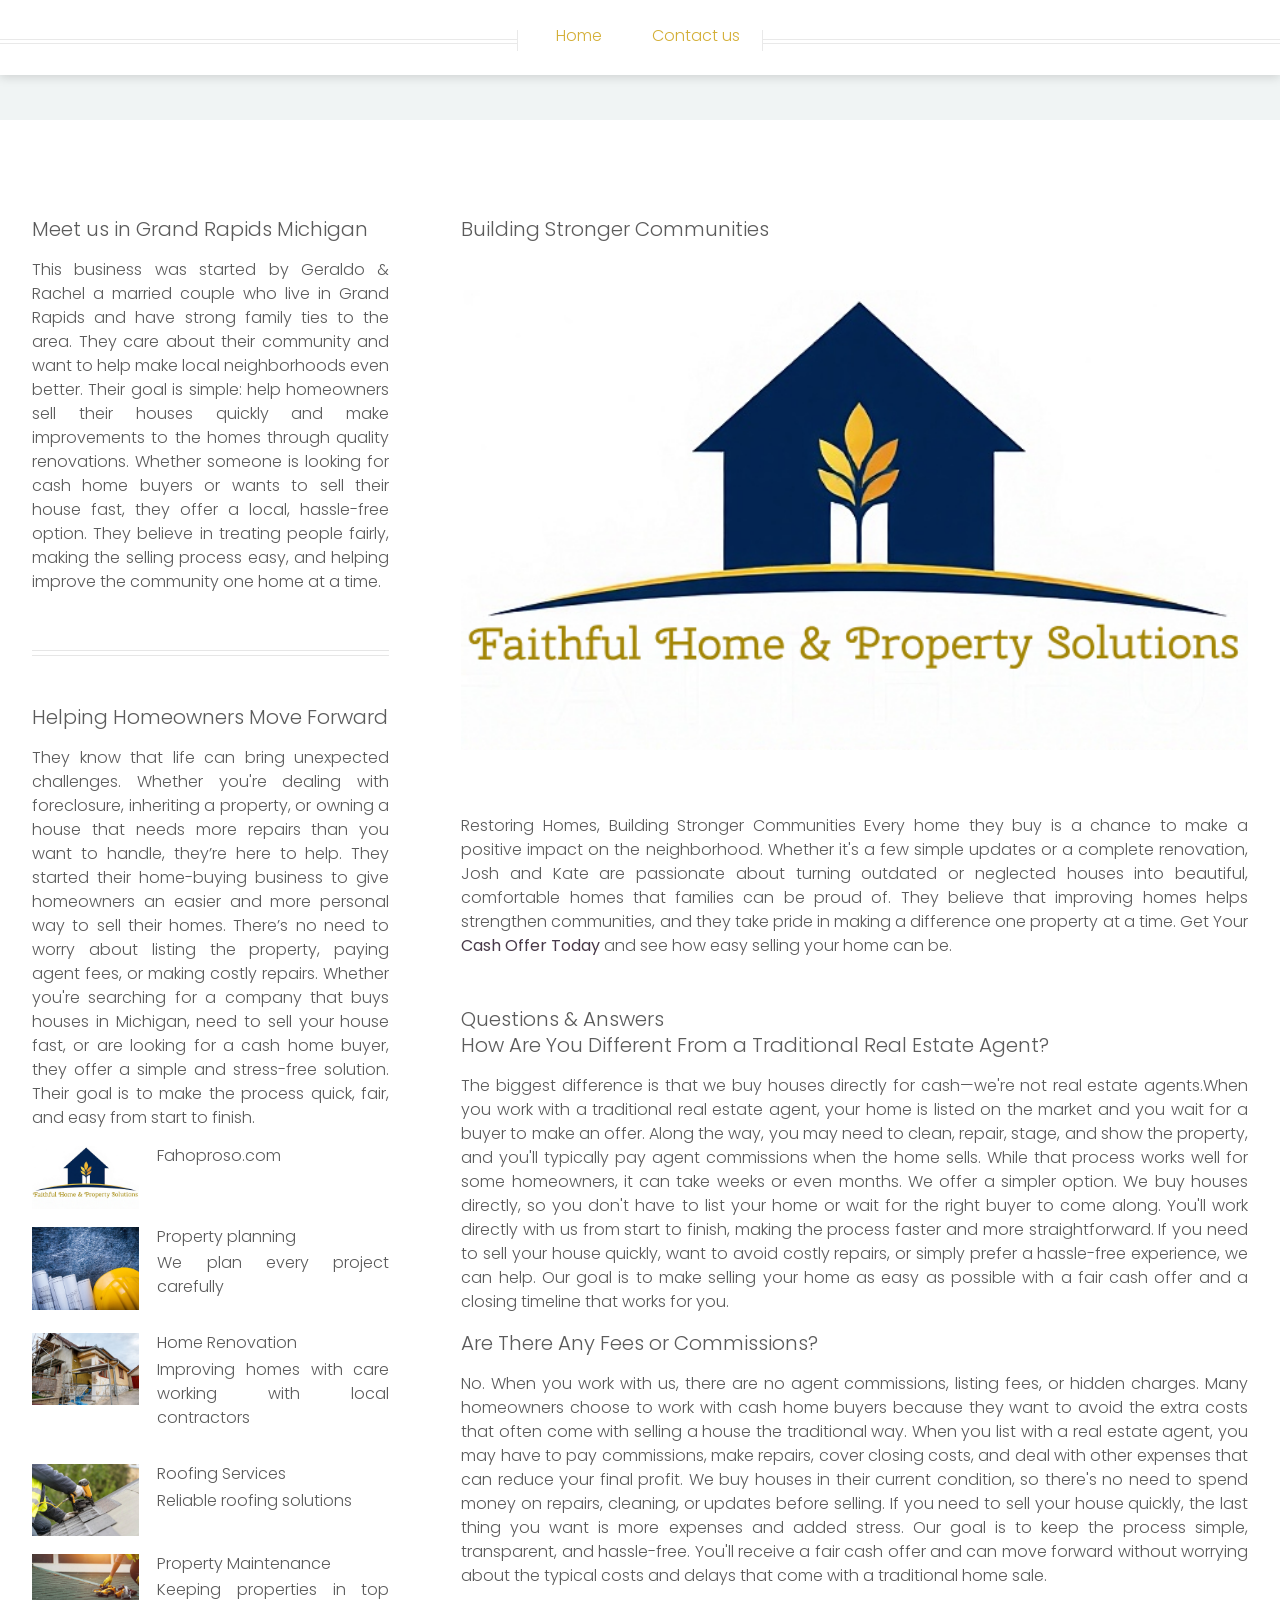
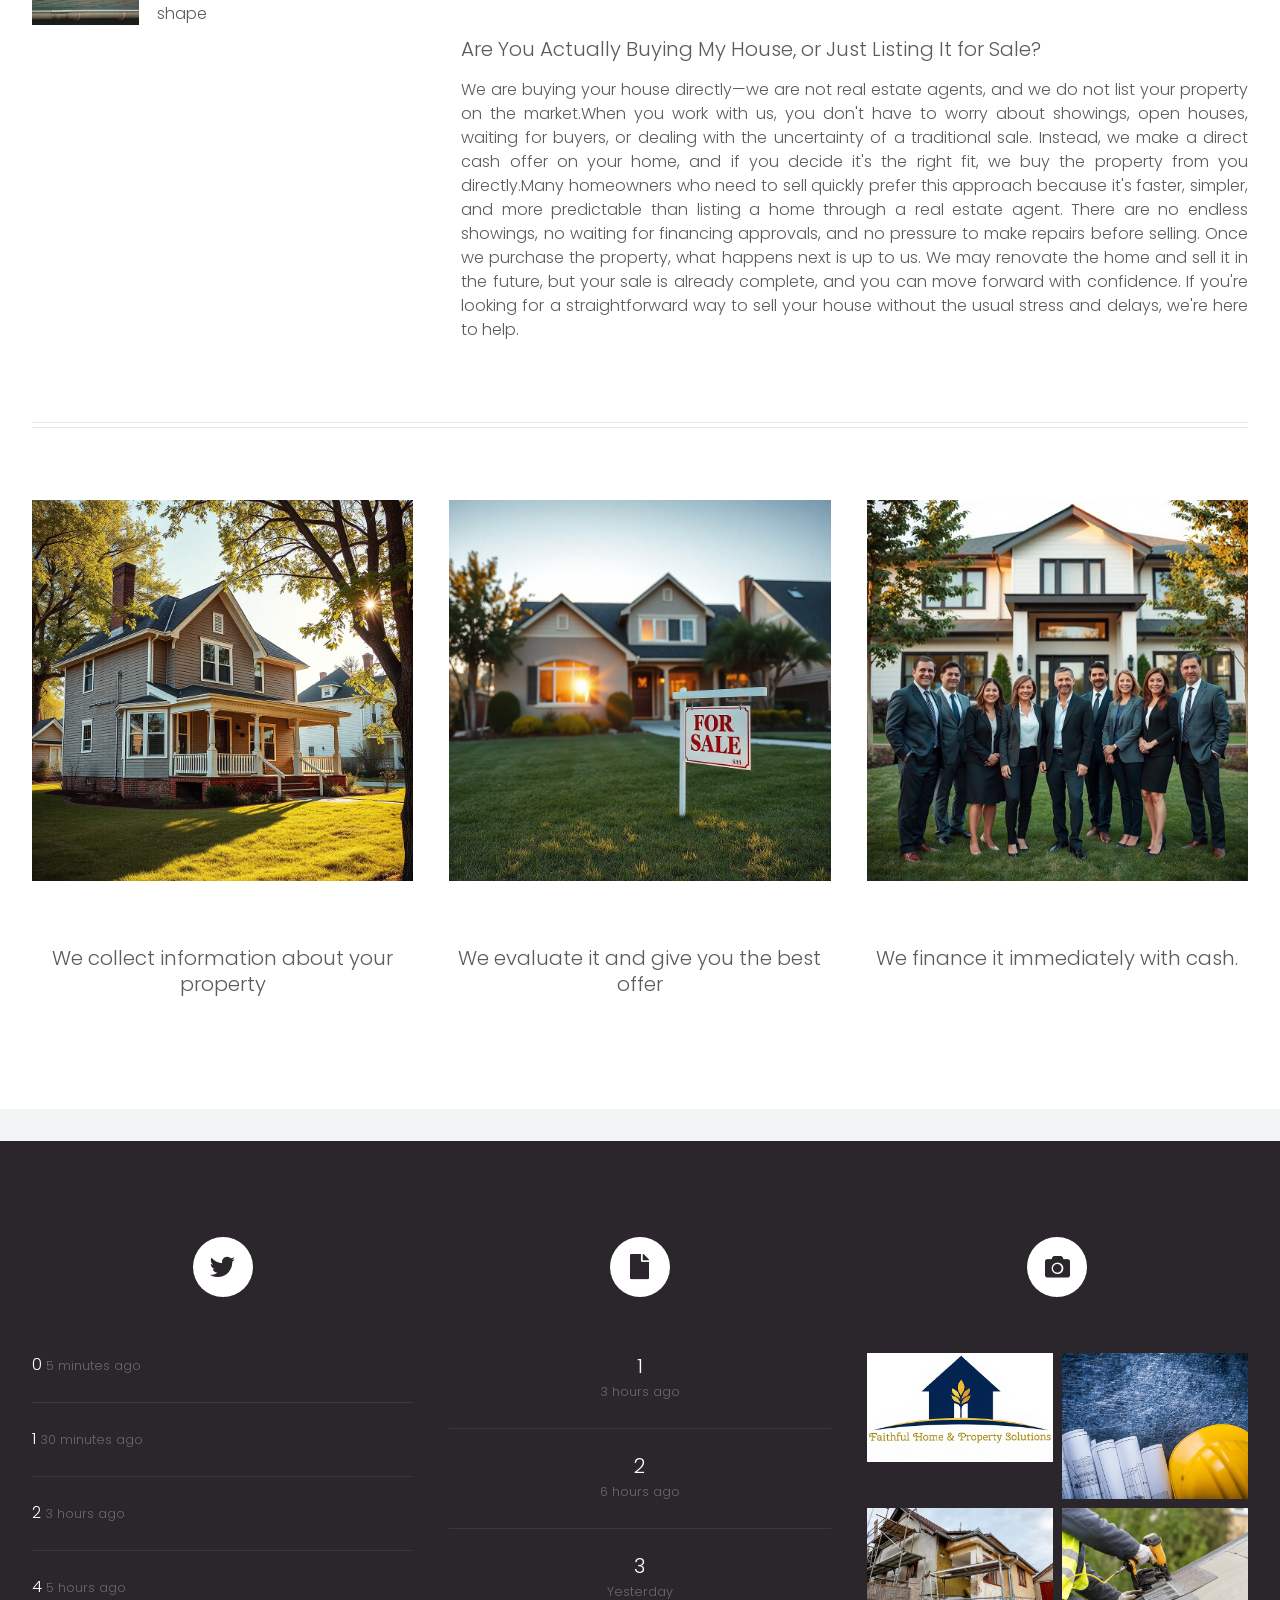
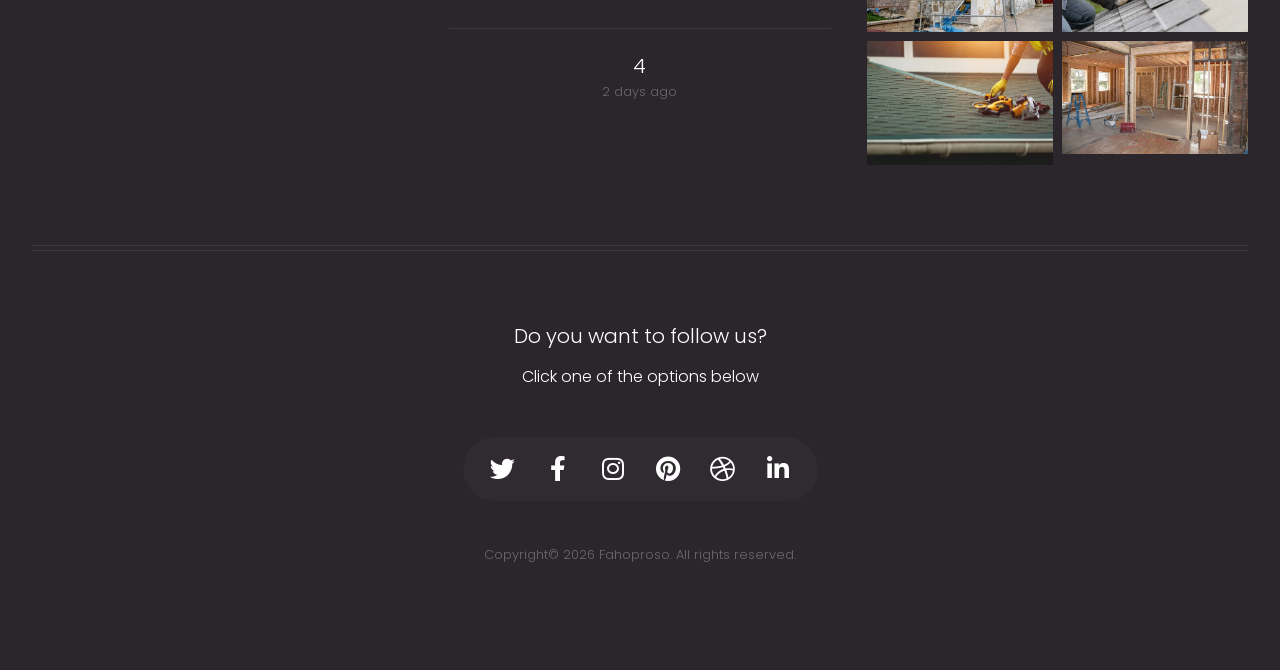
==== left-sidebar.html @ 8abf6e82 "Update left-sidebar.html" ====
<!DOCTYPE HTML>
<!--
	Gerald
	Free for personal and commercial use under the CCA 3.0 license 
-->
<html>
	<head>
		<title>Faithful Home & Property Solutions </title>
		<meta charset="utf-8" />
		<meta name="viewport" content="width=device-width, initial-scale=1, user-scalable=no" />
		<link rel="stylesheet" href="assets/css/main.css" />
		<noscript><link rel="stylesheet" href="assets/css/noscript.css" /></noscript>
		
			
	                     </head>
	                   <body class="left-sidebar is-preload">
	                       	<div id="page-wrapper">
		

			

					<!-- Inner -->
						<div class="inner">
							<header>
								<h1><a href="index.html" id="logo">About us</a></h1>
							</header>
						</div>

					<!-- Nav -->
						<nav id="nav">
							<ul>
								
								<li><a href="index.html"style="color: #D4AF37;">Home</a></li>
								
								<li><a href="no-sidebar.html"style="color: #D4AF37;">Contact us</a></li>
							</ul>
						</nav>

				</div>

			<!-- Main -->
				<div class="wrapper style1">

					<div class="container">
						<div class="row gtr-200">
							<div class="col-4 col-12-mobile" id="sidebar">
								<hr class="first" />
								<section>
									<header>
										<h3><a href="#">Meet us in Grand Rapids Michigan</a></h3>
									</header>
									<p style="opacity:1 !important; visibility:visible !important;">
										This business was started by Geraldo & Rachel a married couple who live in Grand Rapids and have strong family ties to the area. 
										They care about their community and want to help make local neighborhoods even better. Their goal is simple: 
										help homeowners sell their houses quickly and make improvements to the homes through quality renovations. Whether 
										someone is looking for cash home buyers or wants to sell their house fast, they offer a local,
										hassle-free option. They believe in treating people fairly, making the selling process easy, and helping improve 
										the community one home at a time.
									</p>
									
								</section>
								<hr />
								<section>
									<header>
										<h3><a href="#">Helping Homeowners Move Forward</a></h3>
									</header>
									<p style="opacity:1 !important; visibility:visible !important;">
										They know that life can bring unexpected challenges. Whether you're dealing with foreclosure, inheriting a property, 
										or owning a house that needs more repairs than you want to handle, they’re here to help. They started their home-buying 
										business to give homeowners an easier and more personal way to sell their homes. There’s no need to worry about listing 
										the property, paying agent fees, or making costly repairs. Whether you're searching for a company that buys houses in Michigan, 
										need to sell your house fast, or are looking for a cash home buyer, they offer a simple and stress-free solution. 
										Their goal is to make the process quick, fair, and easy from start to finish. 
									</p>
									<div class="row gtr-50">
										<div class="col-4">
											<a href="#" class="image fit"><img src="images/pic10.jpg" alt="" /></a>
										</div>
										<div class="col-8">
											<h4>Fahoproso.com</h4>
											
										</div>
										<div class="col-4">
											<a href="#" class="image fit"><img src="images/pic11.jpg" alt="" /></a>
										</div>
										<div class="col-8">
											<h4>Property planning</h4>
											<p>
												We plan every project carefully
											</p>
										</div>
										<div class="col-4">
											<a href="#" class="image fit"><img src="images/pic12.jpg" alt="" /></a>
										</div>
										<div class="col-8">
											<h4>Home Renovation</h4>
											<p>
												Improving homes with care working with local contractors 
											</p>
										</div>
										<div class="col-4">
											<a href="#" class="image fit"><img src="images/pic13.jpg" alt="" /></a>
										</div>
										<div class="col-8">
											<h4>Roofing Services
</h4>
											<p>
												Reliable roofing solutions
											</p>
										</div>
										<div class="col-4">
											<a href="#" class="image fit"><img src="images/pic14.jpg" alt="" /></a>
										</div>
										<div class="col-8">
											<h4>Property Maintenance</h4>
											<p>
												Keeping properties in top shape
											</p>
										</div>
									</div>
									
								</section>
							</div>
							<div class="col-8 col-12-mobile imp-mobile" id="content">
								<article id="main">
									<header>
										<h3>Building Stronger Communities</h3>
										<p>
											
										</p>
									</header>
									<a href="#" class="image featured"><img src="images/pic06.jpg" alt="" /></a>
									<p>
										Restoring Homes, Building Stronger Communities Every home they buy is a chance to make a positive impact on
										the neighborhood. Whether it's a few simple updates or a complete renovation, Josh and Kate are passionate 
										about turning outdated or neglected houses into beautiful, comfortable homes that families can be proud of.
										They believe that improving homes helps strengthen communities, and they take pride in making a difference 
										one property at a time.
										Get Your <strong>Cash Offer Today</strong> and see how easy selling your home can be.
									<section>
										<header>
											                   <h3>Questions & Answers</h3>
											<h3>How Are You Different From a Traditional Real Estate Agent?</h3>
										</header>
										<p>
											The biggest difference is that we buy houses directly for cash—we're not real estate agents.When you work 
											with a traditional real estate agent, your home is listed on the market and you wait for a buyer to make an offer. 
											Along the way, you may need to clean, repair, stage, and show the property, and you'll typically pay agent 
											commissions when the home sells. While that process works well for some homeowners, it can take weeks or even months.
											We offer a simpler option. We buy houses directly, so you don't have to list your home or wait for the right buyer to 
											come along. You'll work directly with us from start to finish, making the process faster and more straightforward.
											If you need to sell your house quickly, want to avoid costly repairs, or simply prefer a hassle-free experience, 
											we can help. Our goal is to make selling your home as easy as possible with a fair cash offer and a closing timeline that works for you.
										</p>
										
											<header><h3>Are There Any Fees or Commissions?</h3></header>
										<p> No. When you work with us, there are no agent commissions, listing fees, or hidden charges.
											Many homeowners choose to work with cash home buyers because they want to avoid the extra costs that often come with selling a house the 
											traditional way. When you list with a real estate agent, you may have to pay commissions, make repairs, cover closing costs, and deal with 
											other expenses that can reduce your final profit. We buy houses in their current condition, so there's no need to spend money on repairs, 
											cleaning, or updates before selling. If you need to sell your house quickly, the last thing you want is more expenses and added stress.
											Our goal is to keep the process simple, transparent, and hassle-free. You'll receive a fair cash offer and can move forward without worrying 
											about the typical costs and delays that come with a traditional home sale.
										</p>
									</section>
									<section>
										<header>
											<h3>Are You Actually Buying My House, or Just Listing It for Sale?</h3>
										</header>
										<p>
										    We are buying your house directly—we are not real estate agents, and we do not list your property on the market.When you work with us, you don't 
											have to worry about showings, open houses, waiting for buyers, or dealing with the uncertainty of a traditional sale. Instead, we make a direct 
											cash offer on your home, and if you decide it's the right fit, we buy the property from you directly.Many homeowners who need to sell quickly prefer
											this approach because it's faster, simpler, and more predictable than listing a home through a real estate agent. There are no endless showings, 
											no waiting for financing approvals, and no pressure to make repairs before selling. Once we purchase the property, what happens next is up to us. 
											We may renovate the home and sell it in the future, but your sale is already complete, and you can move forward with confidence. If you're looking 
											for a straightforward way to sell your house without the usual stress and delays, we're here to help.
										</p>
									</section>
								</article>
							</div>
						</div>
						<hr />
						<div class="row">
							<article class="col-4 col-12-mobile special">
								<a href="#" class="image featured"><img src="images/pic07.jpg" alt="" /></a>
								<header>
									<h3>We collect information about your property</h3>
								</header>
								<p>
									
								</p>
							</article>
							<article class="col-4 col-12-mobile special">
								<a href="#" class="image featured"><img src="images/pic08.jpg" alt="" /></a>
								<header>
									<h3>We evaluate it and give you the best offer</h3>
								</header>
								<p>
									
								</p>
							</article>
							<article class="col-4 col-12-mobile special">
								<a href="#" class="image featured"><img src="images/pic09.jpg" alt="" /></a>
								<header>
									<h3><a href="no-sidebar" >We finance it immediately with cash.</a></h3>
								</header>
								<p>
									
								</p>
							</article>
						</div>
					</div>

				</div>

			<!-- Footer -->
				<div id="footer">
					<div class="container">
						<div class="row">

							<!-- Tweets -->
								<section class="col-4 col-12-mobile">
									<header>
										<h2 class="icon brands fa-twitter circled"><span class="label">Tweets</span></h2>
									</header>
									<ul class="divided">
										<li>
											<article class="tweet">
												0
												<span class="timestamp">5 minutes ago</span>
											</article>
										</li>
										<li>
											<article class="tweet">
												1
												<span class="timestamp">30 minutes ago</span>
											</article>
										</li>
										<li>
											<article class="tweet">
												2
												<span class="timestamp">3 hours ago</span>
											</article>
										</li>
										<li>
											<article class="tweet">
												4
												<span class="timestamp">5 hours ago</span>
											</article>
										</li>
									</ul>
								</section>

							<!-- Posts -->
								<section class="col-4 col-12-mobile">
									<header>
										<h2 class="icon solid fa-file circled"><span class="label">Posts</span></h2>
									</header>
									<ul class="divided">
										<li>
											<article class="post stub">
												<header>
													<h3><a href="#">1</a></h3>
												</header>
												<span class="timestamp">3 hours ago</span>
											</article>
										</li>
										<li>
											<article class="post stub">
												<header>
													<h3><a href="#">2</a></h3>
												</header>
												<span class="timestamp">6 hours ago</span>
											</article>
										</li>
										<li>
											<article class="post stub">
												<header>
													<h3><a href="#">3</a></h3>
												</header>
												<span class="timestamp">Yesterday</span>
											</article>
										</li>
										<li>
											<article class="post stub">
												<header>
													<h3><a href="#">4</a></h3>
												</header>
												<span class="timestamp">2 days ago</span>
											</article>
										</li>
									</ul>
								</section>

							<!-- Photos -->
								<section class="col-4 col-12-mobile">
									<header>
										<h2 class="icon solid fa-camera circled"><span class="label">Photos</span></h2>
									</header>
									<div class="row gtr-25">
										<div class="col-6">
											<a href="#" class="image fit"><img src="images/pic10.jpg" alt="" /></a>
										</div>
										<div class="col-6">
											<a href="#" class="image fit"><img src="images/pic11.jpg" alt="" /></a>
										</div>
										<div class="col-6">
											<a href="#" class="image fit"><img src="images/pic12.jpg" alt="" /></a>
										</div>
										<div class="col-6">
											<a href="#" class="image fit"><img src="images/pic13.jpg" alt="" /></a>
										</div>
										<div class="col-6">
											<a href="#" class="image fit"><img src="images/pic14.jpg" alt="" /></a>
										</div>
										<div class="col-6">
											<a href="#" class="image fit"><img src="images/pic15.jpg" alt="" /></a>
										</div>
									</div>
								</section>

						</div>
						<hr />
						<div class="row">
							<div class="col-12">

								<!-- Contact -->
									<section class="contact">
										<header>
											<h3>Do you want to follow us?</h3>
										</header>
										<p>Click one of the options below</p>
										<ul class="icons">
											<li><a href="#" class="icon brands fa-twitter"><span class="label">Twitter</span></a></li>
											<li><a href="#" class="icon brands fa-facebook-f"><span class="label">Facebook</span></a></li>
											<li><a href="#" class="icon brands fa-instagram"><span class="label">Instagram</span></a></li>
											<li><a href="#" class="icon brands fa-pinterest"><span class="label">Pinterest</span></a></li>
											<li><a href="#" class="icon brands fa-dribbble"><span class="label">Dribbble</span></a></li>
											<li><a href="#" class="icon brands fa-linkedin-in"><span class="label">Linkedin</span></a></li>
										</ul>
									</section>
								

								<!-- Copyright -->
									<div class="copyright">
										<ul class="menu">
											<li>Copyright&copy; 2026 Fahoproso. All rights reserved.</li>
										</ul>
									</div>

							</div>

						</div>
					</div>
				</div>

		</div>

		<!-- Scripts -->
			<script src="assets/js/jquery.min.js"></script>
			<script src="assets/js/jquery.dropotron.min.js"></script>
			<script src="assets/js/jquery.scrolly.min.js"></script>
			<script src="assets/js/jquery.scrollex.min.js"></script>
			<script src="assets/js/browser.min.js"></script>
			<script src="assets/js/breakpoints.min.js"></script>
			<script src="assets/js/util.js"></script>
			<script src="assets/js/main.js"></script>

	</body>
</html>
---- assets/css/main.css ----
@import url('https://fonts.googleapis.com/css2?family=Playfair+Display:wght@600;700&family=Poppins:wght@300;400;500;600&display=swap');
@import url("https://fonts.googleapis.com/css2?family=Poppins:wght@300;400;500;600;700&display=swap");
@import url("fontawesome-all.min.css");

/*
	Gerald
	Free for personal and commercial use under the CCA 3.0 license (html5up.net/license)
*/

html, body, div, span, applet, object,
iframe, h1, h2, h3, h4, h5, h6, p, blockquote,
pre, a, abbr, acronym, address, big, cite,
code, del, dfn, em, img, ins, kbd, q, s, samp,
small, strike, strong, sub, sup, tt, var, b,
u, i, center, dl, dt, dd, ol, ul, li, fieldset,
form, label, legend, table, caption, tbody,
tfoot, thead, tr, th, td, article, aside,
canvas, details, embed, figure, figcaption,
footer, header, hgroup, menu, nav, output, ruby,
section, summary, time, mark, audio, video {
	margin: 0;
	padding: 0;
	border: 0;
	font-size: 100%;
	font: inherit;
	vertical-align: baseline;}

article, aside, details, figcaption, figure,
footer, header, hgroup, menu, nav, section {
	display: block;}

body {
	line-height: 1;
}

ol, ul {
	list-style: none;
}

blockquote, q {
	quotes: none;
}

	blockquote:before, blockquote:after, q:before, q:after {
		content: '';
		content: none;
	}

table {
	border-collapse: collapse;
	border-spacing: 0;
}

body {
	-webkit-text-size-adjust: none;
}

mark {
	background-color: transparent;
	color: inherit;
}

input::-moz-focus-inner {
	border: 0;
	padding: 0;
}

input, select, textarea {
	-moz-appearance: none;
	-webkit-appearance: none;
	-ms-appearance: none;
	appearance: none;
}

/* Basic */

	html {
		box-sizing: border-box;
	}

	*, *:before, *:after {
		box-sizing: inherit;
	}

	body {
		background: #f0f4f4;
		color: #5b5b5b;
		font-size: 15pt;
		line-height: 1.85em;
		font-family: 'Poppins', sans-serif;
		font-weight: 300;
	}

		body.is-preload *, body.is-preload *:before, body.is-preload *:after {
			-moz-animation: none !important;
			-webkit-animation: none !important;
			-ms-animation: none !important;
			animation: none !important;
			-moz-transition: none !important;
			-webkit-transition: none !important;
			-ms-transition: none !important;
			transition: none !important;
		}

	body, input, textarea, select {
    font-size: 15pt;
    line-height: 1.85em;
    font-family: 'Poppins', sans-serif;
    font-weight: 300;
	}

	h1, h2 {
		 font-family: 'Playfair Display', serif;
    font-weight: 700;
	}

h3, h4, h5, h6 {
    font-family: 'Poppins', sans-serif;
    line-height: 1.3;
}
/* ...other rules in between, that's fine... */

#banner header h2 {
    line-height: 1.5;
    margin-bottom: 0.5em;
}

	h1 a, h2 a, h3 a, h4 a, h5 a, h6 a {
		color: inherit;
		text-decoration: none;
		border-bottom-color: transparent;
	}

	h1 strong, h2 strong, h3 strong, h4 strong, h5 strong, h6 strong {
		font-weight: 600;
	}

	h2 {
		font-size: 2.85em;
	}

	h3 {
		font-size: 1.25em;
	}

	h4 {
		font-size: 1em;
		margin: 0 0 0.25em 0;
	}

	strong, b {
		font-weight: 400;
		color: #483949;
	}

	em, i {
		font-style: italic;
	}

	a {
		color: inherit;
		border-bottom: solid 1px rgba(128, 128, 128, 0.15);
		text-decoration: none;
		-moz-transition: background-color 0.35s ease-in-out, color 0.35s ease-in-out, border-bottom-color 0.35s ease-in-out;
		-webkit-transition: background-color 0.35s ease-in-out, color 0.35s ease-in-out, border-bottom-color 0.35s ease-in-out;
		-ms-transition: background-color 0.35s ease-in-out, color 0.35s ease-in-out, border-bottom-color 0.35s ease-in-out;
		transition: background-color 0.35s ease-in-out, color 0.35s ease-in-out, border-bottom-color 0.35s ease-in-out;
	}

		a:hover {
			color: #ef8376;
			border-bottom-color: transparent;
		}

	sub {
		position: relative;
		top: 0.5em;
		font-size: 0.8em;
	}

	sup {
		position: relative;
		top: -0.5em;
		font-size: 0.8em;
	}

	blockquote {
		border-left: solid 0.5em #ddd;
		padding: 1em 0 1em 2em;
		font-style: italic;
	}

	p, ul, ol, dl, table {
		margin-bottom: 1em;
	}

	p {
		text-align: justify;
	}

	br.clear {
		clear: both;
	}

	hr {
		position: relative;
		display: block;
		border: 0;
		top: 4.5em;
		margin-bottom: 9em;
		height: 6px;
		border-top: solid 1px rgba(128, 128, 128, 0.2);
		border-bottom: solid 1px rgba(128, 128, 128, 0.2);
	}

		hr:before, hr:after {
			content: '';
			position: absolute;
			top: -8px;
			display: block;
			width: 1px;
			height: 21px;
			background: rgba(128, 128, 128, 0.2);
		}

		hr:before {
			left: -1px;
		}

		hr:after {
			right: -1px;
		}

	.timestamp {
		color: rgba(128, 128, 128, 0.75);
		font-size: 0.8em;
	}

/* Container */

	.container {
		margin: 0 auto;
		max-width: 100%;
		width: 1400px;
	}

		@media screen and (max-width: 1680px) {

			.container {
				width: 1200px;
			}

		}

		@media screen and (max-width: 1280px) {

			.container {
				width: 100%;
			}

		}

		@media screen and (max-width: 960px) {

			.container {
				width: 100%;
			}

		}

		@media screen and (max-width: 840px) {

			.container {
				width: 100%;
			}

		}

		@media screen and (max-width: 736px) {

			.container {
				width: 100%;
			}

		}

/* Row */

	.row {
		display: flex;
		flex-wrap: wrap;
		box-sizing: border-box;
		align-items: stretch;
	}

		.row > * {
			box-sizing: border-box;
		}

		.row.gtr-uniform > * > :last-child {
			margin-bottom: 0;
		}

		.row.aln-left {
			justify-content: flex-start;
		}

		.row.aln-center {
			justify-content: center;
		}

		.row.aln-right {
			justify-content: flex-end;
		}

		.row.aln-top {
			align-items: flex-start;
		}

		.row.aln-middle {
			align-items: center;
		}

		.row.aln-bottom {
			align-items: flex-end;
		}

		.row > .imp {
			order: -1;
		}

		.row > .col-1 {
			width: 8.33333%;
		}

		.row > .off-1 {
			margin-left: 8.33333%;
		}

		.row > .col-2 {
			width: 16.66667%;
		}

		.row > .off-2 {
			margin-left: 16.66667%;
		}

		.row > .col-3 {
			width: 25%;
		}

		.row > .off-3 {
			margin-left: 25%;
		}

		.row > .col-4 {
			width: 33.33333%;
		}

		.row > .off-4 {
			margin-left: 33.33333%;
		}

		.row > .col-5 {
			width: 41.66667%;
		}

		.row > .off-5 {
			margin-left: 41.66667%;
		}

		.row > .col-6 {
			width: 50%;
		}

		.row > .off-6 {
			margin-left: 50%;
		}

		.row > .col-7 {
			width: 58.33333%;
		}

		.row > .off-7 {
			margin-left: 58.33333%;
		}

		.row > .col-8 {
			width: 66.66667%;
		}

		.row > .off-8 {
			margin-left: 66.66667%;
		}

		.row > .col-9 {
			width: 75%;
		}

		.row > .off-9 {
			margin-left: 75%;
		}

		.row > .col-10 {
			width: 83.33333%;
		}

		.row > .off-10 {
			margin-left: 83.33333%;
		}

		.row > .col-11 {
			width: 91.66667%;
		}

		.row > .off-11 {
			margin-left: 91.66667%;
		}

		.row > .col-12 {
			width: 100%;
		}

		.row > .off-12 {
			margin-left: 100%;
		}

		.row.gtr-0 {
			margin-top: 0px;
			margin-left: 0px;
		}

			.row.gtr-0 > * {
				padding: 0px 0 0 0px;
			}

			.row.gtr-0.gtr-uniform {
				margin-top: 0px;
			}

				.row.gtr-0.gtr-uniform > * {
					padding-top: 0px;
				}

		.row.gtr-25 {
			margin-top: -10px;
			margin-left: -10px;
		}

			.row.gtr-25 > * {
				padding: 10px 0 0 10px;
			}

			.row.gtr-25.gtr-uniform {
				margin-top: -10px;
			}

				.row.gtr-25.gtr-uniform > * {
					padding-top: 10px;
				}

		.row.gtr-50 {
			margin-top: -20px;
			margin-left: -20px;
		}

			.row.gtr-50 > * {
				padding: 20px 0 0 20px;
			}

			.row.gtr-50.gtr-uniform {
				margin-top: -20px;
			}

				.row.gtr-50.gtr-uniform > * {
					padding-top: 20px;
				}

		.row {
			margin-top: -40px;
			margin-left: -40px;
		}

			.row > * {
				padding: 40px 0 0 40px;
			}

			.row.gtr-uniform {
				margin-top: -40px;
			}

				.row.gtr-uniform > * {
					padding-top: 40px;
				}

		.row.gtr-150 {
			margin-top: -60px;
			margin-left: -60px;
		}

			.row.gtr-150 > * {
				padding: 60px 0 0 60px;
			}

			.row.gtr-150.gtr-uniform {
				margin-top: -60px;
			}

				.row.gtr-150.gtr-uniform > * {
					padding-top: 60px;
				}

		.row.gtr-200 {
			margin-top: -80px;
			margin-left: -80px;
		}

			.row.gtr-200 > * {
				padding: 80px 0 0 80px;
			}

			.row.gtr-200.gtr-uniform {
				margin-top: -80px;
			}

				.row.gtr-200.gtr-uniform > * {
					padding-top: 80px;
				}

		@media screen and (max-width: 1680px) {

			.row {
				display: flex;
				flex-wrap: wrap;
				box-sizing: border-box;
				align-items: stretch;
			}

				.row > * {
					box-sizing: border-box;
				}

				.row.gtr-uniform > * > :last-child {
					margin-bottom: 0;
				}

				.row.aln-left {
					justify-content: flex-start;
				}

				.row.aln-center {
					justify-content: center;
				}

				.row.aln-right {
					justify-content: flex-end;
				}

				.row.aln-top {
					align-items: flex-start;
				}

				.row.aln-middle {
					align-items: center;
				}

				.row.aln-bottom {
					align-items: flex-end;
				}

				.row > .imp-wide {
					order: -1;
				}

				.row > .col-1-wide {
					width: 8.33333%;
				}

				.row > .off-1-wide {
					margin-left: 8.33333%;
				}

				.row > .col-2-wide {
					width: 16.66667%;
				}

				.row > .off-2-wide {
					margin-left: 16.66667%;
				}

				.row > .col-3-wide {
					width: 25%;
				}

				.row > .off-3-wide {
					margin-left: 25%;
				}

				.row > .col-4-wide {
					width: 33.33333%;
				}

				.row > .off-4-wide {
					margin-left: 33.33333%;
				}

				.row > .col-5-wide {
					width: 41.66667%;
				}

				.row > .off-5-wide {
					margin-left: 41.66667%;
				}

				.row > .col-6-wide {
					width: 50%;
				}

				.row > .off-6-wide {
					margin-left: 50%;
				}

				.row > .col-7-wide {
					width: 58.33333%;
				}

				.row > .off-7-wide {
					margin-left: 58.33333%;
				}

				.row > .col-8-wide {
					width: 66.66667%;
				}

				.row > .off-8-wide {
					margin-left: 66.66667%;
				}

				.row > .col-9-wide {
					width: 75%;
				}

				.row > .off-9-wide {
					margin-left: 75%;
				}

				.row > .col-10-wide {
					width: 83.33333%;
				}

				.row > .off-10-wide {
					margin-left: 83.33333%;
				}

				.row > .col-11-wide {
					width: 91.66667%;
				}

				.row > .off-11-wide {
					margin-left: 91.66667%;
				}

				.row > .col-12-wide {
					width: 100%;
				}

				.row > .off-12-wide {
					margin-left: 100%;
				}

				.row.gtr-0 {
					margin-top: 0px;
					margin-left: 0px;
				}

					.row.gtr-0 > * {
						padding: 0px 0 0 0px;
					}

					.row.gtr-0.gtr-uniform {
						margin-top: 0px;
					}

						.row.gtr-0.gtr-uniform > * {
							padding-top: 0px;
						}

				.row.gtr-25 {
					margin-top: -10px;
					margin-left: -10px;
				}

					.row.gtr-25 > * {
						padding: 10px 0 0 10px;
					}

					.row.gtr-25.gtr-uniform {
						margin-top: -10px;
					}

						.row.gtr-25.gtr-uniform > * {
							padding-top: 10px;
						}

				.row.gtr-50 {
					margin-top: -20px;
					margin-left: -20px;
				}

					.row.gtr-50 > * {
						padding: 20px 0 0 20px;
					}

					.row.gtr-50.gtr-uniform {
						margin-top: -20px;
					}

						.row.gtr-50.gtr-uniform > * {
							padding-top: 20px;
						}

				.row {
					margin-top: -40px;
					margin-left: -40px;
				}

					.row > * {
						padding: 40px 0 0 40px;
					}

					.row.gtr-uniform {
						margin-top: -40px;
					}

						.row.gtr-uniform > * {
							padding-top: 40px;
						}

				.row.gtr-150 {
					margin-top: -60px;
					margin-left: -60px;
				}

					.row.gtr-150 > * {
						padding: 60px 0 0 60px;
					}

					.row.gtr-150.gtr-uniform {
						margin-top: -60px;
					}

						.row.gtr-150.gtr-uniform > * {
							padding-top: 60px;
						}

				.row.gtr-200 {
					margin-top: -80px;
					margin-left: -80px;
				}

					.row.gtr-200 > * {
						padding: 80px 0 0 80px;
					}

					.row.gtr-200.gtr-uniform {
						margin-top: -80px;
					}

						.row.gtr-200.gtr-uniform > * {
							padding-top: 80px;
						}

		}

		@media screen and (max-width: 1280px) {

			.row {
				display: flex;
				flex-wrap: wrap;
				box-sizing: border-box;
				align-items: stretch;
			}

				.row > * {
					box-sizing: border-box;
				}

				.row.gtr-uniform > * > :last-child {
					margin-bottom: 0;
				}

				.row.aln-left {
					justify-content: flex-start;
				}

				.row.aln-center {
					justify-content: center;
				}

				.row.aln-right {
					justify-content: flex-end;
				}

				.row.aln-top {
					align-items: flex-start;
				}

				.row.aln-middle {
					align-items: center;
				}

				.row.aln-bottom {
					align-items: flex-end;
				}

				.row > .imp-normal {
					order: -1;
				}

				.row > .col-1-normal {
					width: 8.33333%;
				}

				.row > .off-1-normal {
					margin-left: 8.33333%;
				}

				.row > .col-2-normal {
					width: 16.66667%;
				}

				.row > .off-2-normal {
					margin-left: 16.66667%;
				}

				.row > .col-3-normal {
					width: 25%;
				}

				.row > .off-3-normal {
					margin-left: 25%;
				}

				.row > .col-4-normal {
					width: 33.33333%;
				}

				.row > .off-4-normal {
					margin-left: 33.33333%;
				}

				.row > .col-5-normal {
					width: 41.66667%;
				}

				.row > .off-5-normal {
					margin-left: 41.66667%;
				}

				.row > .col-6-normal {
					width: 50%;
				}

				.row > .off-6-normal {
					margin-left: 50%;
				}

				.row > .col-7-normal {
					width: 58.33333%;
				}

				.row > .off-7-normal {
					margin-left: 58.33333%;
				}

				.row > .col-8-normal {
					width: 66.66667%;
				}

				.row > .off-8-normal {
					margin-left: 66.66667%;
				}

				.row > .col-9-normal {
					width: 75%;
				}

				.row > .off-9-normal {
					margin-left: 75%;
				}

				.row > .col-10-normal {
					width: 83.33333%;
				}

				.row > .off-10-normal {
					margin-left: 83.33333%;
				}

				.row > .col-11-normal {
					width: 91.66667%;
				}

				.row > .off-11-normal {
					margin-left: 91.66667%;
				}

				.row > .col-12-normal {
					width: 100%;
				}

				.row > .off-12-normal {
					margin-left: 100%;
				}

				.row.gtr-0 {
					margin-top: 0px;
					margin-left: 0px;
				}

					.row.gtr-0 > * {
						padding: 0px 0 0 0px;
					}

					.row.gtr-0.gtr-uniform {
						margin-top: 0px;
					}

						.row.gtr-0.gtr-uniform > * {
							padding-top: 0px;
						}

				.row.gtr-25 {
					margin-top: -9px;
					margin-left: -9px;
				}

					.row.gtr-25 > * {
						padding: 9px 0 0 9px;
					}

					.row.gtr-25.gtr-uniform {
						margin-top: -9px;
					}

						.row.gtr-25.gtr-uniform > * {
							padding-top: 9px;
						}

				.row.gtr-50 {
					margin-top: -18px;
					margin-left: -18px;
				}

					.row.gtr-50 > * {
						padding: 18px 0 0 18px;
					}

					.row.gtr-50.gtr-uniform {
						margin-top: -18px;
					}

						.row.gtr-50.gtr-uniform > * {
							padding-top: 18px;
						}

				.row {
					margin-top: -36px;
					margin-left: -36px;
				}

					.row > * {
						padding: 36px 0 0 36px;
					}

					.row.gtr-uniform {
						margin-top: -36px;
					}

						.row.gtr-uniform > * {
							padding-top: 36px;
						}

				.row.gtr-150 {
					margin-top: -54px;
					margin-left: -54px;
				}

					.row.gtr-150 > * {
						padding: 54px 0 0 54px;
					}

					.row.gtr-150.gtr-uniform {
						margin-top: -54px;
					}

						.row.gtr-150.gtr-uniform > * {
							padding-top: 54px;
						}

				.row.gtr-200 {
					margin-top: -72px;
					margin-left: -72px;
				}

					.row.gtr-200 > * {
						padding: 72px 0 0 72px;
					}

					.row.gtr-200.gtr-uniform {
						margin-top: -72px;
					}

						.row.gtr-200.gtr-uniform > * {
							padding-top: 72px;
						}

		}

		@media screen and (max-width: 960px) {

			.row {
				display: flex;
				flex-wrap: wrap;
				box-sizing: border-box;
				align-items: stretch;
			}

				.row > * {
					box-sizing: border-box;
				}

				.row.gtr-uniform > * > :last-child {
					margin-bottom: 0;
				}

				.row.aln-left {
					justify-content: flex-start;
				}

				.row.aln-center {
					justify-content: center;
				}

				.row.aln-right {
					justify-content: flex-end;
				}

				.row.aln-top {
					align-items: flex-start;
				}

				.row.aln-middle {
					align-items: center;
				}

				.row.aln-bottom {
					align-items: flex-end;
				}

				.row > .imp-narrow {
					order: -1;
				}

				.row > .col-1-narrow {
					width: 8.33333%;
				}

				.row > .off-1-narrow {
					margin-left: 8.33333%;
				}

				.row > .col-2-narrow {
					width: 16.66667%;
				}

				.row > .off-2-narrow {
					margin-left: 16.66667%;
				}

				.row > .col-3-narrow {
					width: 25%;
				}

				.row > .off-3-narrow {
					margin-left: 25%;
				}

				.row > .col-4-narrow {
					width: 33.33333%;
				}

				.row > .off-4-narrow {
					margin-left: 33.33333%;
				}

				.row > .col-5-narrow {
					width: 41.66667%;
				}

				.row > .off-5-narrow {
					margin-left: 41.66667%;
				}

				.row > .col-6-narrow {
					width: 50%;
				}

				.row > .off-6-narrow {
					margin-left: 50%;
				}

				.row > .col-7-narrow {
					width: 58.33333%;
				}

				.row > .off-7-narrow {
					margin-left: 58.33333%;
				}

				.row > .col-8-narrow {
					width: 66.66667%;
				}

				.row > .off-8-narrow {
					margin-left: 66.66667%;
				}

				.row > .col-9-narrow {
					width: 75%;
				}

				.row > .off-9-narrow {
					margin-left: 75%;
				}

				.row > .col-10-narrow {
					width: 83.33333%;
				}

				.row > .off-10-narrow {
					margin-left: 83.33333%;
				}

				.row > .col-11-narrow {
					width: 91.66667%;
				}

				.row > .off-11-narrow {
					margin-left: 91.66667%;
				}

				.row > .col-12-narrow {
					width: 100%;
				}

				.row > .off-12-narrow {
					margin-left: 100%;
				}

				.row.gtr-0 {
					margin-top: 0px;
					margin-left: 0px;
				}

					.row.gtr-0 > * {
						padding: 0px 0 0 0px;
					}

					.row.gtr-0.gtr-uniform {
						margin-top: 0px;
					}

						.row.gtr-0.gtr-uniform > * {
							padding-top: 0px;
						}

				.row.gtr-25 {
					margin-top: -8px;
					margin-left: -8px;
				}

					.row.gtr-25 > * {
						padding: 8px 0 0 8px;
					}

					.row.gtr-25.gtr-uniform {
						margin-top: -8px;
					}

						.row.gtr-25.gtr-uniform > * {
							padding-top: 8px;
						}

				.row.gtr-50 {
					margin-top: -16px;
					margin-left: -16px;
				}

					.row.gtr-50 > * {
						padding: 16px 0 0 16px;
					}

					.row.gtr-50.gtr-uniform {
						margin-top: -16px;
					}

						.row.gtr-50.gtr-uniform > * {
							padding-top: 16px;
						}

				.row {
					margin-top: -32px;
					margin-left: -32px;
				}

					.row > * {
						padding: 32px 0 0 32px;
					}

					.row.gtr-uniform {
						margin-top: -32px;
					}

						.row.gtr-uniform > * {
							padding-top: 32px;
						}

				.row.gtr-150 {
					margin-top: -48px;
					margin-left: -48px;
				}

					.row.gtr-150 > * {
						padding: 48px 0 0 48px;
					}

					.row.gtr-150.gtr-uniform {
						margin-top: -48px;
					}

						.row.gtr-150.gtr-uniform > * {
							padding-top: 48px;
						}

				.row.gtr-200 {
					margin-top: -64px;
					margin-left: -64px;
				}

					.row.gtr-200 > * {
						padding: 64px 0 0 64px;
					}

					.row.gtr-200.gtr-uniform {
						margin-top: -64px;
					}

						.row.gtr-200.gtr-uniform > * {
							padding-top: 64px;
						}

		}

		@media screen and (max-width: 840px) {

			.row {
				display: flex;
				flex-wrap: wrap;
				box-sizing: border-box;
				align-items: stretch;
			}

				.row > * {
					box-sizing: border-box;
				}

				.row.gtr-uniform > * > :last-child {
					margin-bottom: 0;
				}

				.row.aln-left {
					justify-content: flex-start;
				}

				.row.aln-center {
					justify-content: center;
				}

				.row.aln-right {
					justify-content: flex-end;
				}

				.row.aln-top {
					align-items: flex-start;
				}

				.row.aln-middle {
					align-items: center;
				}

				.row.aln-bottom {
					align-items: flex-end;
				}

				.row > .imp-narrower {
					order: -1;
				}

				.row > .col-1-narrower {
					width: 8.33333%;
				}

				.row > .off-1-narrower {
					margin-left: 8.33333%;
				}

				.row > .col-2-narrower {
					width: 16.66667%;
				}

				.row > .off-2-narrower {
					margin-left: 16.66667%;
				}

				.row > .col-3-narrower {
					width: 25%;
				}

				.row > .off-3-narrower {
					margin-left: 25%;
				}

				.row > .col-4-narrower {
					width: 33.33333%;
				}

				.row > .off-4-narrower {
					margin-left: 33.33333%;
				}

				.row > .col-5-narrower {
					width: 41.66667%;
				}

				.row > .off-5-narrower {
					margin-left: 41.66667%;
				}

				.row > .col-6-narrower {
					width: 50%;
				}

				.row > .off-6-narrower {
					margin-left: 50%;
				}

				.row > .col-7-narrower {
					width: 58.33333%;
				}

				.row > .off-7-narrower {
					margin-left: 58.33333%;
				}

				.row > .col-8-narrower {
					width: 66.66667%;
				}

				.row > .off-8-narrower {
					margin-left: 66.66667%;
				}

				.row > .col-9-narrower {
					width: 75%;
				}

				.row > .off-9-narrower {
					margin-left: 75%;
				}

				.row > .col-10-narrower {
					width: 83.33333%;
				}

				.row > .off-10-narrower {
					margin-left: 83.33333%;
				}

				.row > .col-11-narrower {
					width: 91.66667%;
				}

				.row > .off-11-narrower {
					margin-left: 91.66667%;
				}

				.row > .col-12-narrower {
					width: 100%;
				}

				.row > .off-12-narrower {
					margin-left: 100%;
				}

				.row.gtr-0 {
					margin-top: 0px;
					margin-left: 0px;
				}

					.row.gtr-0 > * {
						padding: 0px 0 0 0px;
					}

					.row.gtr-0.gtr-uniform {
						margin-top: 0px;
					}

						.row.gtr-0.gtr-uniform > * {
							padding-top: 0px;
						}

				.row.gtr-25 {
					margin-top: -8px;
					margin-left: -8px;
				}

					.row.gtr-25 > * {
						padding: 8px 0 0 8px;
					}

					.row.gtr-25.gtr-uniform {
						margin-top: -8px;
					}

						.row.gtr-25.gtr-uniform > * {
							padding-top: 8px;
						}

				.row.gtr-50 {
					margin-top: -16px;
					margin-left: -16px;
				}

					.row.gtr-50 > * {
						padding: 16px 0 0 16px;
					}

					.row.gtr-50.gtr-uniform {
						margin-top: -16px;
					}

						.row.gtr-50.gtr-uniform > * {
							padding-top: 16px;
						}

				.row {
					margin-top: -32px;
					margin-left: -32px;
				}

					.row > * {
						padding: 32px 0 0 32px;
					}

					.row.gtr-uniform {
						margin-top: -32px;
					}

						.row.gtr-uniform > * {
							padding-top: 32px;
						}

				.row.gtr-150 {
					margin-top: -48px;
					margin-left: -48px;
				}

					.row.gtr-150 > * {
						padding: 48px 0 0 48px;
					}

					.row.gtr-150.gtr-uniform {
						margin-top: -48px;
					}

						.row.gtr-150.gtr-uniform > * {
							padding-top: 48px;
						}

				.row.gtr-200 {
					margin-top: -64px;
					margin-left: -64px;
				}

					.row.gtr-200 > * {
						padding: 64px 0 0 64px;
					}

					.row.gtr-200.gtr-uniform {
						margin-top: -64px;
					}

						.row.gtr-200.gtr-uniform > * {
							padding-top: 64px;
						}

		}

		@media screen and (max-width: 736px) {

			.row {
				display: flex;
				flex-wrap: wrap;
				box-sizing: border-box;
				align-items: stretch;
			}

				.row > * {
					box-sizing: border-box;
				}

				.row.gtr-uniform > * > :last-child {
					margin-bottom: 0;
				}

				.row.aln-left {
					justify-content: flex-start;
				}

				.row.aln-center {
					justify-content: center;
				}

				.row.aln-right {
					justify-content: flex-end;
				}

				.row.aln-top {
					align-items: flex-start;
				}

				.row.aln-middle {
					align-items: center;
				}

				.row.aln-bottom {
					align-items: flex-end;
				}

				.row > .imp-mobile {
					order: -1;
				}

				.row > .col-1-mobile {
					width: 8.33333%;
				}

				.row > .off-1-mobile {
					margin-left: 8.33333%;
				}

				.row > .col-2-mobile {
					width: 16.67%;
				}

				.row > .off-2-mobile {
					margin-left: 16.67%;
				}

				.row > .col-3-mobile {
					width: 25%;
				}

				.row > .off-3-mobile {
					margin-left: 25%;
				}

				.row > .col-4-mobile {
					width: 33.33333%;
				}

				.row > .off-4-mobile {
					margin-left: 33.33333%;
				}

				.row > .col-5-mobile {
					width: 41.667%;
				}

				.row > .off-5-mobile {
					margin-left: 41.667%;
				}

				.row > .col-6-mobile {
					width: 50%;
				}

				.row > .off-6-mobile {
					margin-left: 50%;
				}

				.row > .col-7-mobile {
					width: 58.33333%;
				}

				.row > .off-7-mobile {
					margin-left: 58.33333%;
				}

				.row > .col-8-mobile {
					width: 66.7%;
				}

				.row > .off-8-mobile {
					margin-left: 66.7%;
				}

				.row > .col-9-mobile {
					width: 75%;
				}

				.row > .off-9-mobile {
					margin-left: 75%;
				}

				.row > .col-10-mobile {
					width: 83.33333%;
				}

				.row > .off-10-mobile {
					margin-left: 83.33333%;
				}

				.row > .col-11-mobile {
					width: 91.667%;
				}

				.row > .off-11-mobile {
					margin-left: 91.667%;
				}

				.row > .col-12-mobile {
					width: 100%;
				}

				.row > .off-12-mobile {
					margin-left: 100%;
				}

				.row.gtr-0 {
					margin-top: 0px;
					margin-left: 0px;
				}

					.row.gtr-0 > * {
						padding: 0px 0 0 0px;
					}

					.row.gtr-0.gtr-uniform {
						margin-top: 0px;
					}

						.row.gtr-0.gtr-uniform > * {
							padding-top: 0px;
						}

				.row.gtr-25 {
					margin-top: -5px;
					margin-left: -5px;
				}

					.row.gtr-25 > * {
						padding: 5px 0 0 5px;
					}

					.row.gtr-25.gtr-uniform {
						margin-top: -5px;
					}

						.row.gtr-25.gtr-uniform > * {
							padding-top: 5px;
						}

				.row.gtr-50 {
					margin-top: -10px;
					margin-left: -10px;
				}

					.row.gtr-50 > * {
						padding: 10px 0 0 10px;
					}

					.row.gtr-50.gtr-uniform {
						margin-top: -10px;
					}

						.row.gtr-50.gtr-uniform > * {
							padding-top: 10px;
						}

				.row {
					margin-top: -20px;
					margin-left: -20px;
				}

					.row > * {
						padding: 20px 0 0 20px;
					}

					.row.gtr-uniform {
						margin-top: -20px;
					}

						.row.gtr-uniform > * {
							padding-top: 20px;
						}

				.row.gtr-150 {
					margin-top: -30px;
					margin-left: -30px;
				}

					.row.gtr-150 > * {
						padding: 30px 0 0 30px;
					}

					.row.gtr-150.gtr-uniform {
						margin-top: -30px;
					}

						.row.gtr-150.gtr-uniform > * {
							padding-top: 30px;
						}

				.row.gtr-200 {
					margin-top: -40px;
					margin-left: -40px;
				}

					.row.gtr-200 > * {
						padding: 40px 0 0 40px;
					}

					.row.gtr-200.gtr-uniform {
						margin-top: -40px;
					}

						.row.gtr-200.gtr-uniform > * {
							padding-top: 40px;
						}

		}

/* Sections/Article */

	section, article {
		margin-bottom: 3em;
	}

		section > :last-child, section:last-child, article > :last-child, article:last-child {
			margin-bottom: 0;
		}

		section.special > header, section.special > footer, article.special > header, article.special > footer {
			text-align: center;
		}

	.row > section, .row > article {
		margin-bottom: 0;
	}

	header {
		margin: 0 0 1em 0;
	}

		header > p {
			display: block;
			font-size: 1.5em;
			margin: 1em 0 2em 0;
			line-height: 1.5em;
			text-align: inherit;
		}

	footer {
		margin: 2.5em 0 0 0;
	}

/* Image */

	.image {
		position: relative;
		display: inline-block;
		border: 0;
		outline: 0;
	}

		.image img {
			display: block;
			width: 100%;
		}

		.image.fit {
			display: block;
			width: 100%;
		}

		.image.featured {
			display: block;
			width: 100%;
			margin: 0 0 4em 0;
		}

		.image.left {
			float: left;
			margin: 0 2em 2em 0;
		}

		.image.centered {
			display: block;
			margin: 0 0 2em 0;
		}

			.image.centered img {
				margin: 0 auto;
				width: auto;
			}

/* List */

	ul {
		list-style: disc;
		padding-left: 1em;
	}

		ul li {
			padding-left: 0.5em;
		}

	ol {
		list-style: decimal;
		padding-left: 1.25em;
	}

		ol li {
			padding-left: 0.25em;
		}

/* Actions */

	ul.actions {
		margin: 3em 0 0 0;
		list-style: none;
		padding-left: 0;
	}

		form ul.actions {
			margin-top: 0;
		}

		ul.actions li {
			display: inline-block;
			margin: 0 0.75em 0 0.75em;
			padding-left: 0;
		}

			ul.actions li:first-child {
				margin-left: 0;
			}

			ul.actions li:last-child {
				margin-right: 0;
			}

/* Divided */

	ul.divided {
		list-style: none;
		padding-left: 0;
	}

		ul.divided li {
			border-top: solid 1px rgba(128, 128, 128, 0.2);
			padding-top: 1.5em;
			margin-top: 1.5em;
			padding-left: 0;
		}

			ul.divided li:first-child {
				border-top: 0;
				padding-top: 0;
				margin-top: 0;
			}

/* Menu */

	ul.menu {
		height: 1em;
		line-height: 1em;
		list-style: none;
		padding-left: 0;
	}

		ul.menu li {
			display: inline-block;
			border-left: solid 1px rgba(128, 128, 128, 0.2);
			padding-left: 1.25em;
			margin-left: 1.25em;
		}

			ul.menu li:first-child {
				border-left: 0;
				padding-left: 0;
				margin-left: 0;
			}

/* Icons */

	ul.icons {
		position: relative;
		background: rgba(128, 128, 128, 0.05);
		border-radius: 4em;
		display: inline-block;
		padding: 0.35em 0.75em 0.35em 0.75em;
		font-size: 1.25em;
		cursor: default;
		list-style: none;
	}

		ul.icons li {
			display: inline-block;
			padding-left: 0;
		}

			ul.icons li a {
				display: inline-block;
				background: none;
				width: 2.5em;
				height: 2.5em;
				line-height: 2.5em;
				text-align: center;
				border-radius: 100%;
				border: 0;
				color: inherit;
			}

				ul.icons li a:hover {
					color: #ef8376;
				}

/* Form */

	form label {
		display: block;
		font-weight: 400;
		color: #483949;
		margin: 0 0 1em 0;
	}

	form input[type="text"],
	form input[type="email"],
	form input[type="password"],
	form select,
	form textarea {
		-webkit-appearance: none;
		display: block;
		border: 0;
		background: #fafafa;
		width: 100%;
		border-radius: 0.5em;
		border: solid 1px #E5E5E5;
		padding: 1em;
		-moz-transition: background-color 0.35s ease-in-out, border-color 0.35s ease-in-out;
		-webkit-transition: background-color 0.35s ease-in-out, border-color 0.35s ease-in-out;
		-ms-transition: background-color 0.35s ease-in-out, border-color 0.35s ease-in-out;
		transition: background-color 0.35s ease-in-out, border-color 0.35s ease-in-out;
	}

		form input[type="text"]:focus,
		form input[type="email"]:focus,
		form input[type="password"]:focus,
		form select:focus,
		form textarea:focus {
			background: #fff;
			border-color: #df7366;
		}

	form input[type="text"],
	form input[type="email"],
	form input[type="password"],
	form select {
		line-height: 1em;
	}

	form textarea {
		min-height: 9em;
	}

	form ::-webkit-input-placeholder {
		color: #555 !important;
	}

	form :-moz-placeholder {
		color: #555 !important;
	}

	form ::-moz-placeholder {
		color: #555 !important;
	}

	form :-ms-input-placeholder {
		color: #555 !important;
	}

	form ::-moz-focus-inner {
		border: 0;
	}

/* Table */

	table {
		width: 100%;
	}

		table.default {
			width: 100%;
		}

			table.default tbody tr {
				border-top: solid 1px #e5e5e5;
			}

				table.default tbody tr:first-child {
					border-top: 0;
				}

				table.default tbody tr:nth-child(2n+1) {
					background: #fafafa;
				}

			table.default td {
				padding: 0.5em 1em 0.5em 1em;
			}

			table.default th {
				text-align: left;
				font-weight: 400;
				padding: 0.5em 1em 0.5em 1em;
			}

			table.default thead {
				border-bottom: solid 2px #e5e5e5;
			}

			table.default tfoot {
				border-top: solid 2px #e5e5e5;
			}

/* Button */

	input[type="button"],
	input[type="submit"],
	input[type="reset"],
	button,
	.button {
		position: relative;
		display: inline-block;
		background: #df7366;
		color: #fff;
		text-align: center;
		border-radius: 0.5em;
		text-decoration: none;
		padding: 0.65em 3em 0.65em 3em;
		border: 0;
		cursor: pointer;
		outline: 0;
		font-weight: 300;
		-moz-transition: background-color 0.35s ease-in-out, color 0.35s ease-in-out, border-bottom-color 0.35s ease-in-out;
		-webkit-transition: background-color 0.35s ease-in-out, color 0.35s ease-in-out, border-bottom-color 0.35s ease-in-out;
		-ms-transition: background-color 0.35s ease-in-out, color 0.35s ease-in-out, border-bottom-color 0.35s ease-in-out;
		transition: background-color 0.35s ease-in-out, color 0.35s ease-in-out, border-bottom-color 0.35s ease-in-out;
	}

		input[type="button"]:hover,
		input[type="submit"]:hover,
		input[type="reset"]:hover,
		button:hover,
		.button:hover {
			color: #fff;
			background: #ef8376;
		}

		input[type="button"].alt,
		input[type="submit"].alt,
		input[type="reset"].alt,
		button.alt,
		.button.alt {
			background: #0A1F44;
		}

			input[type="button"].alt:hover,
			input[type="submit"].alt:hover,
			input[type="reset"].alt:hover,
			button.alt:hover,
			.button.alt:hover {
				background: #3B353C;
			}

/* Post */

	.post.stub {
		text-align: center;
	}

		.post.stub header {
			margin: 0;
		}

/* Icons */

	.icon {
		text-decoration: none;
		text-decoration: none;
	}

		.icon:before {
			-moz-osx-font-smoothing: grayscale;
			-webkit-font-smoothing: antialiased;
			display: inline-block;
			font-style: normal;
			font-variant: normal;
			text-rendering: auto;
			line-height: 1;
			text-transform: none !important;
			font-family: 'Font Awesome 5 Free';
			font-weight: 400;
		}

		.icon:before {
			line-height: inherit;
			font-size: 1.25em;
		}

		.icon > .label {
			display: none;
		}

		.icon.solid:before {
			font-weight: 900;
		}

		.icon.brands:before {
			font-family: 'Font Awesome 5 Brands';
		}

		.icon.circled {
			position: relative;
			display: inline-block;
			background: #0B2545;
			color: #fff;
			border-radius: 100%;
			width: 3em;
			height: 3em;
			line-height: 3em;
			text-align: center;
			font-size: 1.25em;
		}

			header .icon.circled {
				margin: 0 0 2em 0;
			}

/* Wrapper */

	.wrapper {
		background: #fff;
		margin: 0 0 2em 0;
		padding: 6em 0 6em 0;
	}

		.wrapper.style2 {
			padding-top: 0;
		}

/* Header */

	#header {
		position: relative;
		background-image: url("../../images/header.jpg");
		background-size: cover;
		background-position: center center;
		background-attachment: fixed;
		color: #fff;
		text-align: center;
		padding: 7.5em 0 2em 0;
		cursor: default;
	}

		#header:before {
			content: '';
			display: inline-block;
			vertical-align: middle;
			height: 100%;
		}

		#header .inner {
			position: relative;
			z-index: 1;
			margin: 0;
			display: inline-block;
			vertical-align: middle;
		}

		#header header {
			display: inline-block;
		}

			#header header > p {
				font-size: 1.25em;
				margin: 0;
			}

		#header h1 {
			color: #fff;
			font-size: 3em;
			line-height: 1em;
		}

			#header h1 a {
				color: inherit;
			}

		#header .button {
			display: inline-block;
			border-radius: 100%;
			width: 4.5em;
			height: 4.5em;
			line-height: 4.5em;
			text-align: center;
			font-size: 1.25em;
			padding: 0;
		}

		#header hr {
			top: 1.5em;
			margin-bottom: 3em;
			border-bottom-color: rgba(192, 192, 192, 0.35);
			box-shadow: inset 0 1px 0 0 rgba(192, 192, 192, 0.35);
		}

			#header hr:before, #header hr:after {
				background: rgba(192, 192, 192, 0.35);
			}

		#header footer {
			margin: 1em 0 0 0;
		}

	body.homepage #header {
		height: 100vh;
		min-height: 40em;
	}

		body.homepage #header h1 {
			font-size: 4em;
		}

		body.homepage #header:after {
			content: '';
			background: #1C0920;
			display: block;
			position: absolute;
			left: 0;
			top: 0;
			width: 100%;
			height: 100%;
			opacity: 0;
			-moz-transition: opacity 2.5s ease-in-out;
			-webkit-transition: opacity 2.5s ease-in-out;
			-ms-transition: opacity 2.5s ease-in-out;
			transition: opacity 2.5s ease-in-out;
			-moz-transition-delay: 0.5s;
			-webkit-transition-delay: 0.5s;
			-ms-transition-delay: 0.5s;
			transition-delay: 0.5s;
		}

	body.homepage.is-preload #header:after {
		opacity: 1;
	}

/* Nav */

	#nav {
		position: absolute;
		top: 0;
		left: 0;
		width: 100%;
		text-align: center;
		padding: 1.5em 0 1.5em 0;
		z-index: 1;
		overflow: hidden;
	}

		#nav > ul {
			line-height: 0px;
			position: relative;
			display: inline-block;
			margin: 0;
			height: 21px;
			border-left: solid 1px rgba(192, 192, 192, 0.35);
			border-right: solid 1px rgba(192, 192, 192, 0.35);
		}

			#nav > ul:before, #nav > ul:after {
				content: '';
				display: block;
				width: 300%;
				position: absolute;
				top: 50%;
				margin-top: -2px;
				height: 5px;
				border-top: solid 1px rgba(192, 192, 192, 0.35);
				border-bottom: solid 1px rgba(192, 192, 192, 0.35);
			}

			#nav > ul:before {
				left: 100%;
				margin-left: 1px;
			}

			#nav > ul:after {
				right: 100%;
				margin-right: 1px;
			}

			#nav > ul > li {
				display: inline-block;
				margin: -9px 0.5em 0 0.5em;
				border-radius: 0.5em;
				padding: 0.85em;
				border: solid 1px transparent;
				-moz-transition: color 0.35s ease-in-out, border-color 0.35s ease-in-out;
				-webkit-transition: color 0.35s ease-in-out, border-color 0.35s ease-in-out;
				-ms-transition: color 0.35s ease-in-out, border-color 0.35s ease-in-out;
				transition: color 0.35s ease-in-out, border-color 0.35s ease-in-out;
			}

				#nav > ul > li.active {
					border-color: rgba(192, 192, 192, 0.35);
				}

				#nav > ul > li > a, #nav > ul > li > span {
					display: block;
					color: inherit;
					text-decoration: none;
					border: 0;
					outline: 0;
				}

				#nav > ul > li > ul {
					display: none;
				}

	.dropotron {
		background: rgba(255, 255, 255, 0.975);
		padding: 1em 1.25em 1em 1.25em;
		line-height: 1em;
		height: auto;
		text-align: left;
		border-radius: 0.5em;
		box-shadow: 0 0.15em 0.25em 0 rgba(0, 0, 0, 0.25);
		min-width: 12em;
		margin-top: -1em;
		list-style: none;
	}

		.dropotron li {
			border-top: solid 1px rgba(128, 128, 128, 0.2);
			color: #5b5b5b;
			padding-left: 0;
		}

			.dropotron li:first-child {
				border-top: 0;
			}

			.dropotron li:hover {
				color: #ef8376;
			}

			.dropotron li a, .dropotron li span {
				display: block;
				border: 0;
				padding: 0.5em 0 0.5em 0;
				-moz-transition: color 0.35s ease-in-out;
				-webkit-transition: color 0.35s ease-in-out;
				-ms-transition: color 0.35s ease-in-out;
				transition: color 0.35s ease-in-out;
			}

		.dropotron.level-0 {
			margin-top: 2em;
			font-size: 0.9em;
		}

			.dropotron.level-0:before {
				content: '';
				position: absolute;
				left: 50%;
				top: -0.7em;
				margin-left: -0.75em;
				border-bottom: solid 0.75em rgba(255, 255, 255, 0.975);
				border-left: solid 0.75em rgba(64, 64, 64, 0);
				border-right: solid 0.75em rgba(64, 64, 64, 0);
			}

/* Banner */

	#banner {
		background: #fff;
		text-align: center;
		padding: 4.5em 0 4.5em 0;
		margin-bottom: 0;
	}

		#banner header > p {
			margin-bottom: 0;
		}

/* Content */

	#content > hr {
		top: 3em;
		margin-bottom: 6em;
	}

	#content > section {
		margin-bottom: 0;
	}

/* Sidebar */

	#sidebar > hr {
		top: 3em;
		margin-bottom: 6em;
	}

		#sidebar > hr.first {
			display: none;
		}

	#sidebar > section {
		margin-bottom: 0;
	}

/* Main */

	#main {
		margin-bottom: 0;
	}

		#main section:first-of-type {
			padding-top: 2em;
		}

/* Footer */

	#footer {
		position: relative;
		overflow: hidden;
		padding: 6em 0 6em 0;
		background: #2b252c;
		color: #fff;
	}

		#footer .icon.circled {
			background: #fff;
			color: #2b252c;
		}

		#footer header {
			text-align: center;
			cursor: default;
		}

		#footer h2, #footer h3, #footer h4, #footer h5, #footer h6 {
			color: #fff;
		}

		#footer .contact {
			text-align: center;
		}

			#footer .contact p {
				text-align: center;
				margin: 0 0 3em 0;
			}

		#footer .copyright {
			text-align: center;
			color: rgba(128, 128, 128, 0.75);
			font-size: 0.8em;
			cursor: default;
		}

			#footer .copyright a {
				color: rgba(128, 128, 128, 0.75);
			}

				#footer .copyright a:hover {
					color: rgba(212, 212, 212, 0.85);
				}

/* Carousel */

	.carousel {
		position: relative;
		overflow: hidden;
		padding: 2em 0 2em 0;
		margin-bottom: 0;
	}

		.carousel .forward, .carousel .backward {
			position: absolute;
			top: 50%;
			width: 6em;
			height: 12em;
			margin-top: -6em;
			cursor: pointer;
		}

			.carousel .forward:before, .carousel .backward:before {
				content: '';
				display: block;
				width: 6em;
				height: 6em;
				border-radius: 100%;
				background-color: rgba(72, 57, 73, 0.5);
				position: absolute;
				top: 50%;
				margin-top: -3em;
				-moz-transition: background-color 0.35s ease-in-out;
				-webkit-transition: background-color 0.35s ease-in-out;
				-o-transition: background-color 0.35s ease-in-out;
				-ms-transition: background-color 0.35s ease-in-out;
				transition: background-color 0.35s ease-in-out;
				-webkit-backface-visibility: hidden;
			}

			.carousel .forward:after, .carousel .backward:after {
				content: '';
				width: 3em;
				height: 3em;
				position: absolute;
				top: 50%;
				margin: -1.5em 0 0 0;
				background: url("images/arrow.svg") no-repeat center center;
			}

			.carousel .forward:hover:before, .carousel .backward:hover:before {
				background-color: rgba(239, 131, 118, 0.75);
			}

		.carousel .forward {
			right: 0;
		}

			.carousel .forward:before {
				right: -3em;
			}

			.carousel .forward:after {
				right: -0.25em;
			}

		.carousel .backward {
			left: 0;
		}

			.carousel .backward:before {
				left: -3em;
			}

			.carousel .backward:after {
				left: -0.25em;
				-moz-transform: scaleX(-1);
				-webkit-transform: scaleX(-1);
				-ms-transform: scaleX(-1);
				transform: scaleX(-1);
			}

		.carousel .reel {
			white-space: nowrap;
			position: relative;
			-webkit-overflow-scrolling: touch;
			padding: 0 2em 0 2em;
		}

		.carousel article {
			display: inline-block;
			width: 18em;
			background: #fff;
			text-align: center;
			padding: 0 1em 3em 1em;
			margin: 0 2em 0 0;
			white-space: normal;
			opacity: 1.0;
			-moz-transition: opacity 0.75s ease-in-out;
			-webkit-transition: opacity 0.75s ease-in-out;
			-ms-transition: opacity 0.75s ease-in-out;
			transition: opacity 0.75s ease-in-out;
		}

			.carousel article.loading {
				opacity: 0;
			}

			.carousel article .image {
				position: relative;
				left: -1em;
				top: 0;
				width: auto;
				margin-right: -2em;
				margin-bottom: 3em;
			}

			.carousel article p {
				text-align: center;
			}

/* Wide */

	@media screen and (max-width: 1680px) {

		/* Basic */

			body, input, textarea, select {
				font-size: 14pt;
				line-height: 1.75em;
			}

		/* Carousel */

			.carousel {
				padding: 1.5em 0 1.5em 0;
			}

				.carousel .reel {
					padding: 0 1.5em 0 1.5em;
				}

				.carousel article {
					width: 18em;
					margin: 0 1.25em 0 0;
				}

	}

/* Normal */

	@media screen and (max-width: 1280px) {

		/* Basic */

			body, input, textarea, select {
				font-size: 12pt;
				line-height: 1.5em;
			}

		/* Wrapper */

			.wrapper {
				padding-left: 2em;
				padding-right: 2em;
			}

		/* Header */

			#header {
				background-attachment: scroll;
			}

				#header .inner {
					padding-left: 2em;
					padding-right: 2em;
				}

		/* Banner */

			#banner {
				padding-left: 2em;
				padding-right: 2em;
			}

		/* Footer */

			#footer {
				padding-left: 2em;
				padding-right: 2em;
			}

	}

/* Narrow */

/* Narrower */

	@media screen and (max-width: 840px) {

		/* Basic */

			body, input, textarea, select {
				font-size: 13pt;
				line-height: 1.65em;
			}

			.tweet {
				text-align: center;
			}

			.timestamp {
				display: block;
				text-align: center;
			}

		/* Footer */

			#footer {
				padding: 4em 2em 4em 2em;
			}

		/* Carousel */

			.carousel {
				padding: 1.25em 0 1.25em 0;
			}

				.carousel article {
					width: 18em;
					margin: 0 1em 0 0;
				}

	}

/* Mobile */

	#navPanel, #titleBar {
		display: none;
	}

	@media screen and (max-width: 736px) {

		/* Basic */

			html, body {
				overflow-x: hidden;
			}

			body, input, textarea, select {
				font-size: 12.5pt;
				line-height: 1.5em;
			}

			h2 {
				font-size: 1.75em;
			}

			h3 {
				font-size: 1.25em;
			}

			hr {
				top: 3em;
				margin-bottom: 6em;
			}

		/* Section/Article */

			section, article {
				margin-bottom: 2em;
			}

				section:last-child, article:last-child {
					margin-bottom: 0;
				}

			.row > section, .row > article {
				margin-bottom: 2em;
			}

			header > p {
				font-size: 1.25em;
			}

		/* Image */

			.image.featured {
				margin: 0 0 2em 0;
			}

			.image.left {
				margin: 0 1em 1em 0;
			}

			.image.centered {
				margin: 0 0 1em 0;
			}

		/* Actions */

			form ul.actions {
				margin-top: 0;
			}

			ul.actions li {
				display: block;
				margin: 0.75em 0 0 0;
			}

				ul.actions li:first-child {
					margin-top: 0;
				}

		/* Menu */

			ul.menu {
				height: auto;
				text-align: center;
			}

				ul.menu li {
					display: block;
					border: 0;
					padding: 0.75em 0 0 0;
					margin: 0;
				}

					ul.menu li:first-child {
						padding-top: 0;
					}

		/* Icons */

			ul.icons {
				font-size: 1em;
				padding: 0.35em 0.5em 0.35em 0.5em;
			}

				ul.icons li a {
					width: 2.25em;
				}

		/* Button */

			input[type="button"],
			input[type="submit"],
			input[type="reset"],
			button,
			.button {
				display: block;
				padding: 0;
				line-height: 3em;
				width: 100%;
			}

		/* Nav */

			#page-wrapper {
				-moz-backface-visibility: hidden;
				-webkit-backface-visibility: hidden;
				-ms-backface-visibility: hidden;
				backface-visibility: hidden;
				-moz-transition: -moz-transform 0.5s ease;
				-webkit-transition: -webkit-transform 0.5s ease;
				-ms-transition: -ms-transform 0.5s ease;
				transition: transform 0.5s ease;
				padding-bottom: 1px;
			}

			#navButton {
				-moz-backface-visibility: hidden;
				-webkit-backface-visibility: hidden;
				-ms-backface-visibility: hidden;
				backface-visibility: hidden;
				-moz-transition: -moz-transform 0.5s ease;
				-webkit-transition: -webkit-transform 0.5s ease;
				-ms-transition: -ms-transform 0.5s ease;
				transition: transform 0.5s ease;
				display: block;
				height: 44px;
				left: 0;
				position: fixed;
				top: 0;
				width: 100%;
				z-index: 10001;
			}

				#navButton .toggle {
					text-decoration: none;
					position: absolute;
					left: 0;
					top: 0;
					width: 100%;
					height: 100%;
					border: 0;
					outline: 0;
				}

					#navButton .toggle:before {
						-moz-osx-font-smoothing: grayscale;
						-webkit-font-smoothing: antialiased;
						display: inline-block;
						font-style: normal;
						font-variant: normal;
						text-rendering: auto;
						line-height: 1;
						text-transform: none !important;
						font-family: 'Font Awesome 5 Free';
						font-weight: 900;
					}

					#navButton .toggle:before {
						text-decoration: none;
						font-style: normal;
						content: '\f0c9';
						color: #fff;
						color: rgba(255, 255, 255, 0.75);
						text-align: center;
						display: block;
						font-size: 14px;
						width: 80px;
						height: 30px;
						line-height: 30px;
						position: absolute;
						left: 50%;
						margin-left: -40px;
						background: rgba(132, 128, 136, 0.75);
						border-top: 0;
						border-radius: 0 0 0.35em 0.35em;
					}

			#navPanel {
				-moz-backface-visibility: hidden;
				-webkit-backface-visibility: hidden;
				-ms-backface-visibility: hidden;
				backface-visibility: hidden;
				-moz-transform: translateY(-50vh);
				-webkit-transform: translateY(-50vh);
				-ms-transform: translateY(-50vh);
				transform: translateY(-50vh);
				-moz-transition: -moz-transform 0.5s ease;
				-webkit-transition: -webkit-transform 0.5s ease;
				-ms-transition: -ms-transform 0.5s ease;
				transition: transform 0.5s ease;
				display: block;
				height: 50vh;
				left: 0;
				overflow-y: auto;
				position: fixed;
				top: 0;
				width: 100%;
				z-index: 10002;
				background: #1f1920;
				box-shadow: inset 0px -2px 5px 0px rgba(0, 0, 0, 0.25);
				font-size: 1em;
			}

				#navPanel:before {
					content: '';
					display: block;
					position: absolute;
					left: 0;
					top: 0;
					width: 100%;
					height: 100%;
					background: url("images/overlay.png");
					background-size: 128px 128px;
				}

				#navPanel .link {
					position: relative;
					z-index: 1;
					display: block;
					text-decoration: none;
					padding: 0.5em;
					color: #ddd;
					border: 0;
					border-top: dotted 1px rgba(255, 255, 255, 0.05);
				}

					#navPanel .link:first-child {
						border-top: 0;
					}

					#navPanel .link.depth-0 {
						color: #fff;
						font-weight: 600;
					}

				#navPanel .indent-1 {
					display: inline-block;
					width: 1em;
				}

				#navPanel .indent-2 {
					display: inline-block;
					width: 2em;
				}

				#navPanel .indent-3 {
					display: inline-block;
					width: 3em;
				}

				#navPanel .indent-4 {
					display: inline-block;
					width: 4em;
				}

				#navPanel .indent-5 {
					display: inline-block;
					width: 5em;
				}

				#navPanel .depth-0 {
					color: #fff;
				}

			body.navPanel-visible #page-wrapper {
				-moz-transform: translateY(50vh);
				-webkit-transform: translateY(50vh);
				-ms-transform: translateY(50vh);
				transform: translateY(50vh);
			}

			body.navPanel-visible #navButton {
				-moz-transform: translateY(50vh);
				-webkit-transform: translateY(50vh);
				-ms-transform: translateY(50vh);
				transform: translateY(50vh);
			}

			body.navPanel-visible #navPanel {
				-moz-transform: translateY(0);
				-webkit-transform: translateY(0);
				-ms-transform: translateY(0);
				transform: translateY(0);
			}

		/* Wrapper */

			.wrapper {
				padding: 3em 1em 3em 1em;
			}

		/* Header */

			#header {
				background-attachment: scroll;
				padding: 2.5em 0 0 0;
			}

				#header .inner {
					padding-top: 1.5em;
					padding-left: 1em;
					padding-right: 1em;
				}

				#header header > p {
					font-size: 1em;
				}

				#header h1 {
					font-size: 1.75em;
				}

				#header hr {
					top: 1em;
					margin-bottom: 2.5em;
				}

			body.homepage #header {
				min-height: 0;
				padding: 5.5em 0 5em 0;
				height: auto;
			}

				body.homepage #header:before {
					display: none;
				}

				body.homepage #header h1 {
					font-size: 2.5em;
				}

		/* Nav */

			#nav {
				display: none;
			}

		/* Banner */

			#banner {
				padding: 3em 2em 3em 2em;
			}

		/* Sidebar */

			#sidebar > hr:first-of-type {
				display: block;
			}

		/* Main */

			#main > header {
				text-align: center;
			}

		/* Footer */

			#footer {
				padding-left: 1em;
				padding-right: 1em;
			}

		/* Carousel */

			.carousel {
				padding: 0.5em 0 0.5em 0;
			}

				.carousel .reel {
					padding: 0 0.5em 0 0.5em;
				}

				.carousel article {
					width: 14em;
					padding-bottom: 2em;
					margin: 0 0.5em 0 0;
				}

					.carousel article .image {
						margin-bottom: 2em;
					}

	}
/* Sticky navigation */
#nav {
    position: fixed !important;
    top: 0;
    left: 0;
    width: 100%;
    z-index: 10000;
    background: rgba(255,255,255,0.95);
    box-shadow: 0 2px 10px rgba(0,0,0,0.15);
}
.site-logo {
    position: fixed;
    top: 8px;
    left: 20px;
    z-index: 10001;
}

.site-logo img {
    height: 50px;
    width: auto;
}

/* Push content below the fixed menu */
body {
    padding-top: 80px;
}

.steps {
    max-width: 600px;
    margin: 0 auto;
}

.step {
    text-align: center;
    margin-bottom: 50px; display: flex;
    flex-direction: column;
    align-items: center;
}

.step .icon {
    font-size: 3em;
    color: #D4AF37;
    margin-bottom: 15px;
}

.step h3 {
    margin-bottom: 10px;
}
/* Center hero text */
.inner {
    text-align: left;
    transform: translateY(-240px);
}

/* Mobile fixes */
@media (max-width: 768px) {

    .inner {
        transform: translateY(0);
    }

    .hero-text-box {
        display: flex;
        flex-direction: column;
        align-items: center;
        text-align: center;
    }

    .hero-text-box h2,
    #banner h3 {
        margin: 0;
    }

    .site-logo {
        margin-left: 0;
        margin-top: 0;
        padding: 0 10px;
        justify-content: center;
    }

    .site-logo img {
        height: 50px;
        max-width: 100%;
    }
}
.consult-btn {
    display: inline-block;
    padding: 14px 26px;
    border-radius: 8px;
    background: #D4AF37;
    color: #111 !important;
    text-decoration: none;
    font-weight: 600;
    letter-spacing: 0.5px;
    transition: all 0.3s ease;
}

.consult-btn:hover {
    background: #b8922f;
    transform: translateY(-2px);
    box-shadow: 0 8px 18px rgba(0,0,0,0.2);
}
---- assets/css/noscript.css ----
/*
	Gerald
	Free for personal and commercial use under the CCA 3.0 license 
*/

/* Carousel */

	.carousel {
		overflow-x: auto;
	}

/* Header */

	body.homepage.is-preload #header:after {
		opacity: 0;
	}
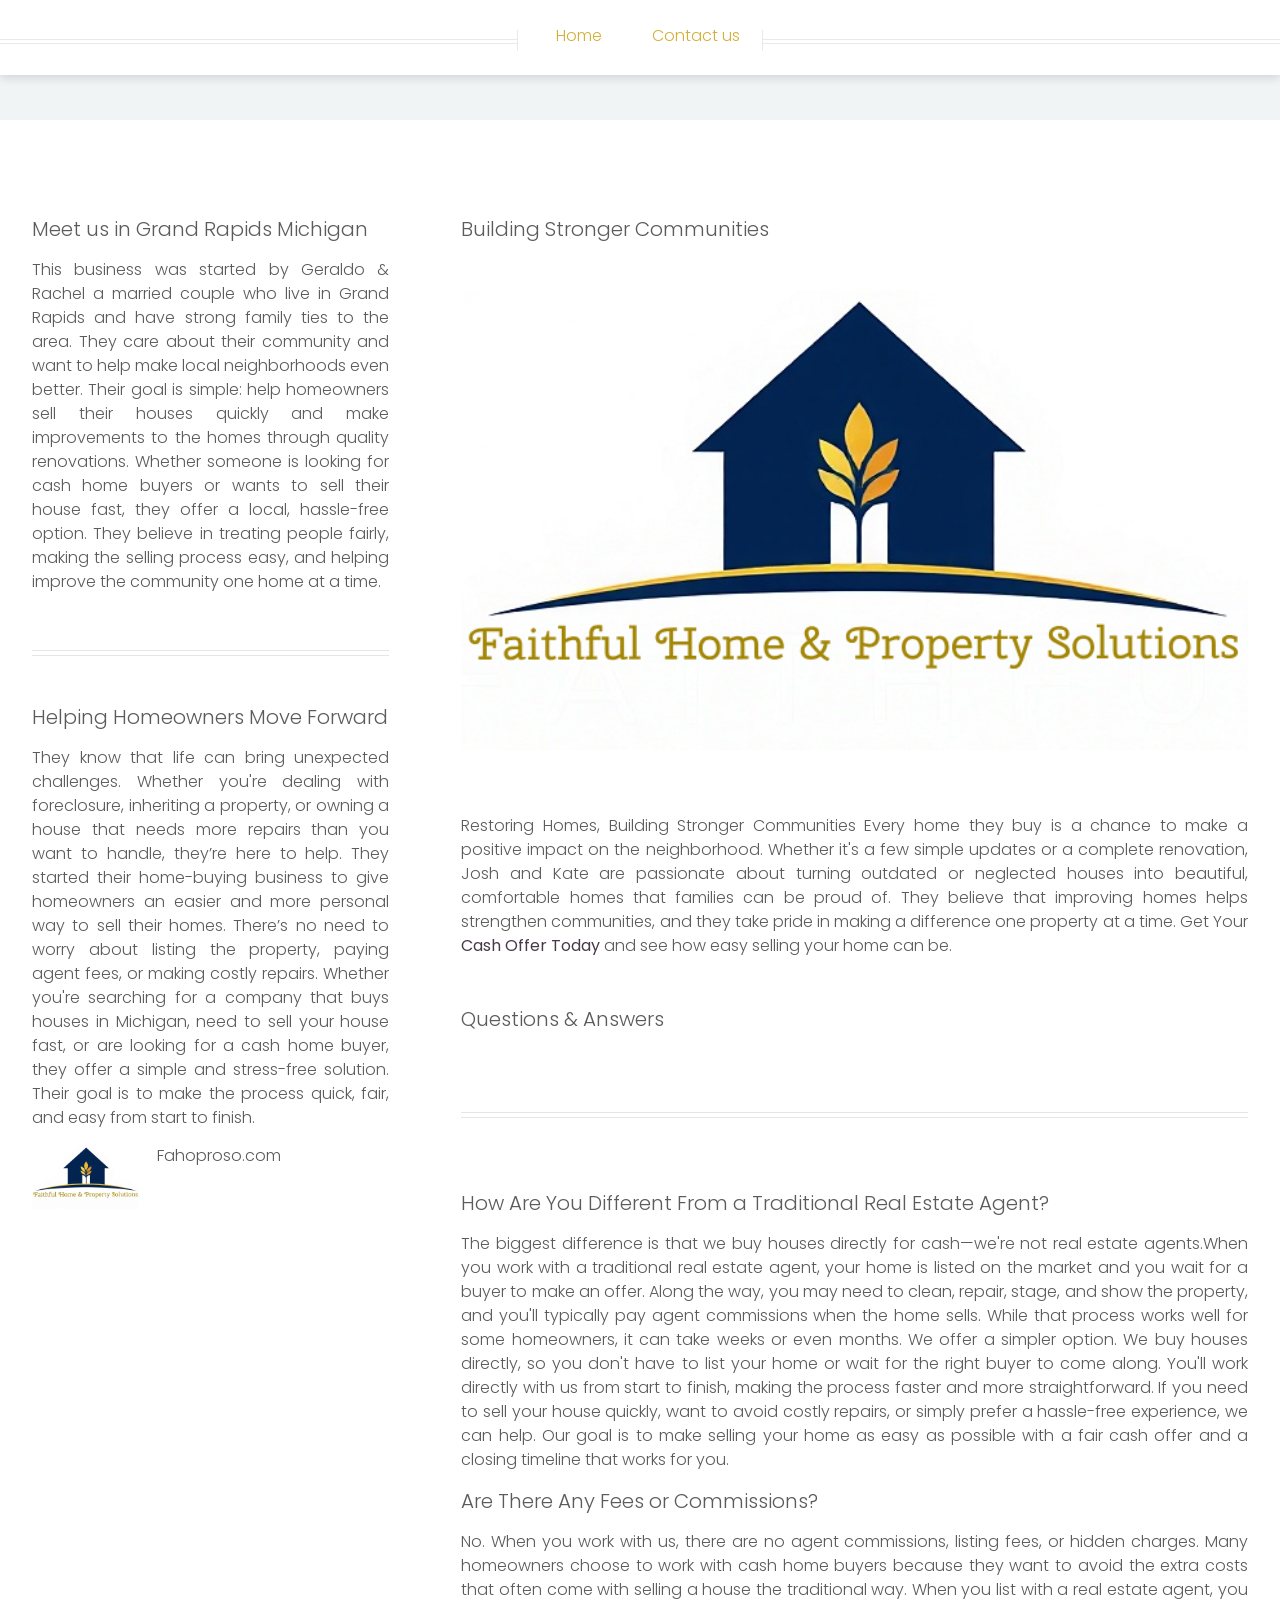
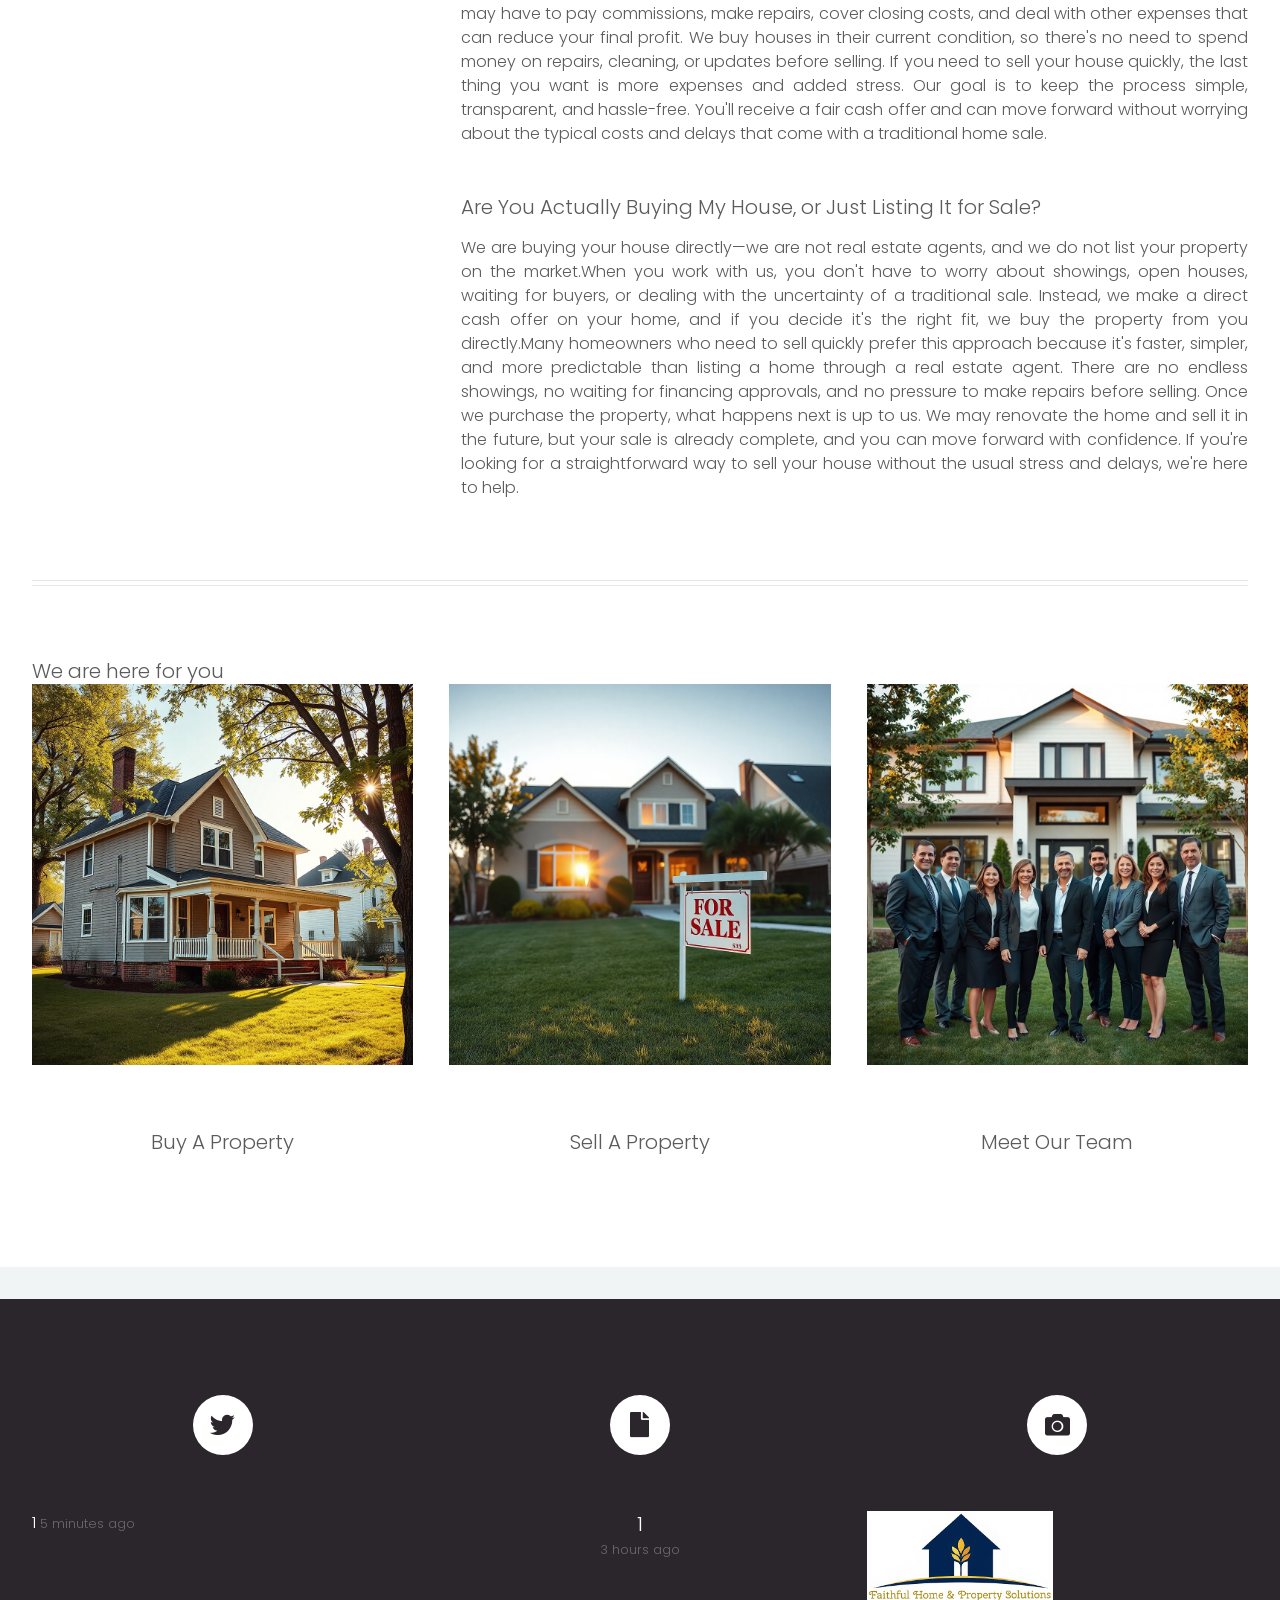
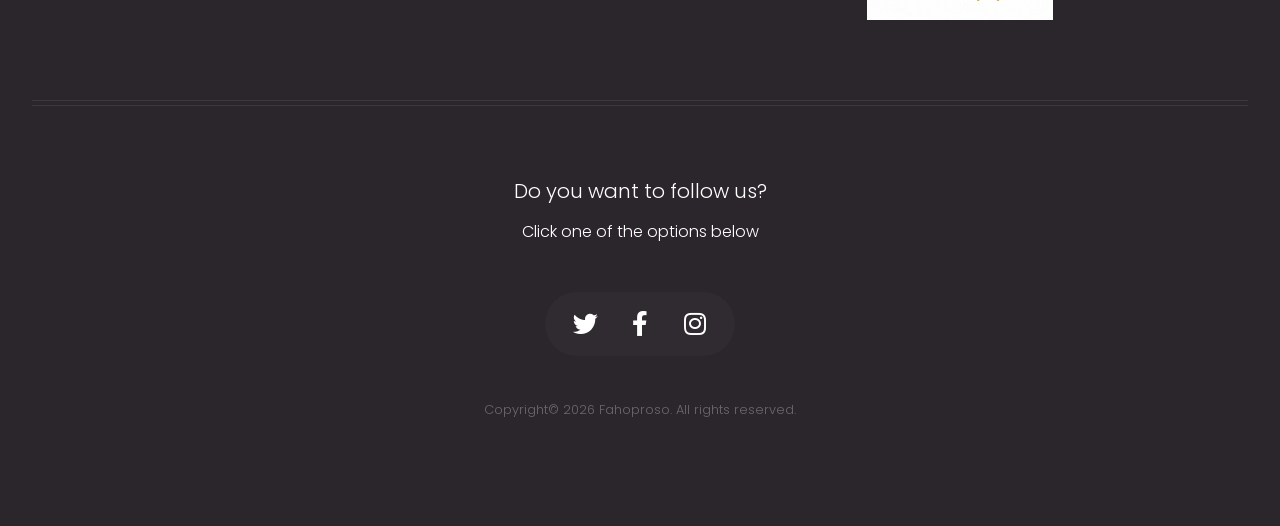
==== commit cef04885: "Update left-sidebar.html" ====
--- a/left-sidebar.html
+++ b/left-sidebar.html
@@ -77,45 +77,9 @@
 											<a href="#" class="image fit"><img src="images/pic10.jpg" alt="" /></a>
 										</div>
 										<div class="col-8">
-											<h4>Fahoproso.com</h4>
-											
-										</div>
-										<div class="col-4">
-											<a href="#" class="image fit"><img src="images/pic11.jpg" alt="" /></a>
-										</div>
-										<div class="col-8">
-											<h4>Property planning</h4>
-											<p>
-												We plan every project carefully
-											</p>
-										</div>
-										<div class="col-4">
-											<a href="#" class="image fit"><img src="images/pic12.jpg" alt="" /></a>
-										</div>
-										<div class="col-8">
-											<h4>Home Renovation</h4>
-											<p>
-												Improving homes with care working with local contractors 
-											</p>
-										</div>
-										<div class="col-4">
-											<a href="#" class="image fit"><img src="images/pic13.jpg" alt="" /></a>
-										</div>
-										<div class="col-8">
-											<h4>Roofing Services
-</h4>
-											<p>
-												Reliable roofing solutions
-											</p>
-										</div>
-										<div class="col-4">
-											<a href="#" class="image fit"><img src="images/pic14.jpg" alt="" /></a>
-										</div>
-										<div class="col-8">
-											<h4>Property Maintenance</h4>
-											<p>
-												Keeping properties in top shape
-											</p>
+											<h4>
+												Fahoproso.com
+											</h4>
 										</div>
 									</div>
 									
@@ -140,6 +104,7 @@
 									<section>
 										<header>
 											                   <h3>Questions & Answers</h3>
+											<hr />
 											<h3>How Are You Different From a Traditional Real Estate Agent?</h3>
 										</header>
 										<p>
@@ -181,11 +146,12 @@
 							</div>
 						</div>
 						<hr />
+						<h3>We are here for you</h3>
 						<div class="row">
 							<article class="col-4 col-12-mobile special">
 								<a href="#" class="image featured"><img src="images/pic07.jpg" alt="" /></a>
 								<header>
-									<h3>We collect information about your property</h3>
+									<h3>Buy A Property</h3>
 								</header>
 								<p>
 									
@@ -194,7 +160,7 @@
 							<article class="col-4 col-12-mobile special">
 								<a href="#" class="image featured"><img src="images/pic08.jpg" alt="" /></a>
 								<header>
-									<h3>We evaluate it and give you the best offer</h3>
+									<h3>Sell A Property</h3>
 								</header>
 								<p>
 									
@@ -203,7 +169,7 @@
 							<article class="col-4 col-12-mobile special">
 								<a href="#" class="image featured"><img src="images/pic09.jpg" alt="" /></a>
 								<header>
-									<h3><a href="no-sidebar" >We finance it immediately with cash.</a></h3>
+									<h3><a href="no-sidebar" >Meet Our Team</a></h3>
 								</header>
 								<p>
 									
@@ -227,26 +193,8 @@
 									<ul class="divided">
 										<li>
 											<article class="tweet">
-												0
+												1
 												<span class="timestamp">5 minutes ago</span>
-											</article>
-										</li>
-										<li>
-											<article class="tweet">
-												1
-												<span class="timestamp">30 minutes ago</span>
-											</article>
-										</li>
-										<li>
-											<article class="tweet">
-												2
-												<span class="timestamp">3 hours ago</span>
-											</article>
-										</li>
-										<li>
-											<article class="tweet">
-												4
-												<span class="timestamp">5 hours ago</span>
 											</article>
 										</li>
 									</ul>
@@ -266,30 +214,6 @@
 												<span class="timestamp">3 hours ago</span>
 											</article>
 										</li>
-										<li>
-											<article class="post stub">
-												<header>
-													<h3><a href="#">2</a></h3>
-												</header>
-												<span class="timestamp">6 hours ago</span>
-											</article>
-										</li>
-										<li>
-											<article class="post stub">
-												<header>
-													<h3><a href="#">3</a></h3>
-												</header>
-												<span class="timestamp">Yesterday</span>
-											</article>
-										</li>
-										<li>
-											<article class="post stub">
-												<header>
-													<h3><a href="#">4</a></h3>
-												</header>
-												<span class="timestamp">2 days ago</span>
-											</article>
-										</li>
 									</ul>
 								</section>
 
@@ -301,21 +225,6 @@
 									<div class="row gtr-25">
 										<div class="col-6">
 											<a href="#" class="image fit"><img src="images/pic10.jpg" alt="" /></a>
-										</div>
-										<div class="col-6">
-											<a href="#" class="image fit"><img src="images/pic11.jpg" alt="" /></a>
-										</div>
-										<div class="col-6">
-											<a href="#" class="image fit"><img src="images/pic12.jpg" alt="" /></a>
-										</div>
-										<div class="col-6">
-											<a href="#" class="image fit"><img src="images/pic13.jpg" alt="" /></a>
-										</div>
-										<div class="col-6">
-											<a href="#" class="image fit"><img src="images/pic14.jpg" alt="" /></a>
-										</div>
-										<div class="col-6">
-											<a href="#" class="image fit"><img src="images/pic15.jpg" alt="" /></a>
 										</div>
 									</div>
 								</section>
@@ -335,9 +244,7 @@
 											<li><a href="#" class="icon brands fa-twitter"><span class="label">Twitter</span></a></li>
 											<li><a href="#" class="icon brands fa-facebook-f"><span class="label">Facebook</span></a></li>
 											<li><a href="#" class="icon brands fa-instagram"><span class="label">Instagram</span></a></li>
-											<li><a href="#" class="icon brands fa-pinterest"><span class="label">Pinterest</span></a></li>
-											<li><a href="#" class="icon brands fa-dribbble"><span class="label">Dribbble</span></a></li>
-											<li><a href="#" class="icon brands fa-linkedin-in"><span class="label">Linkedin</span></a></li>
+											
 										</ul>
 									</section>
 								
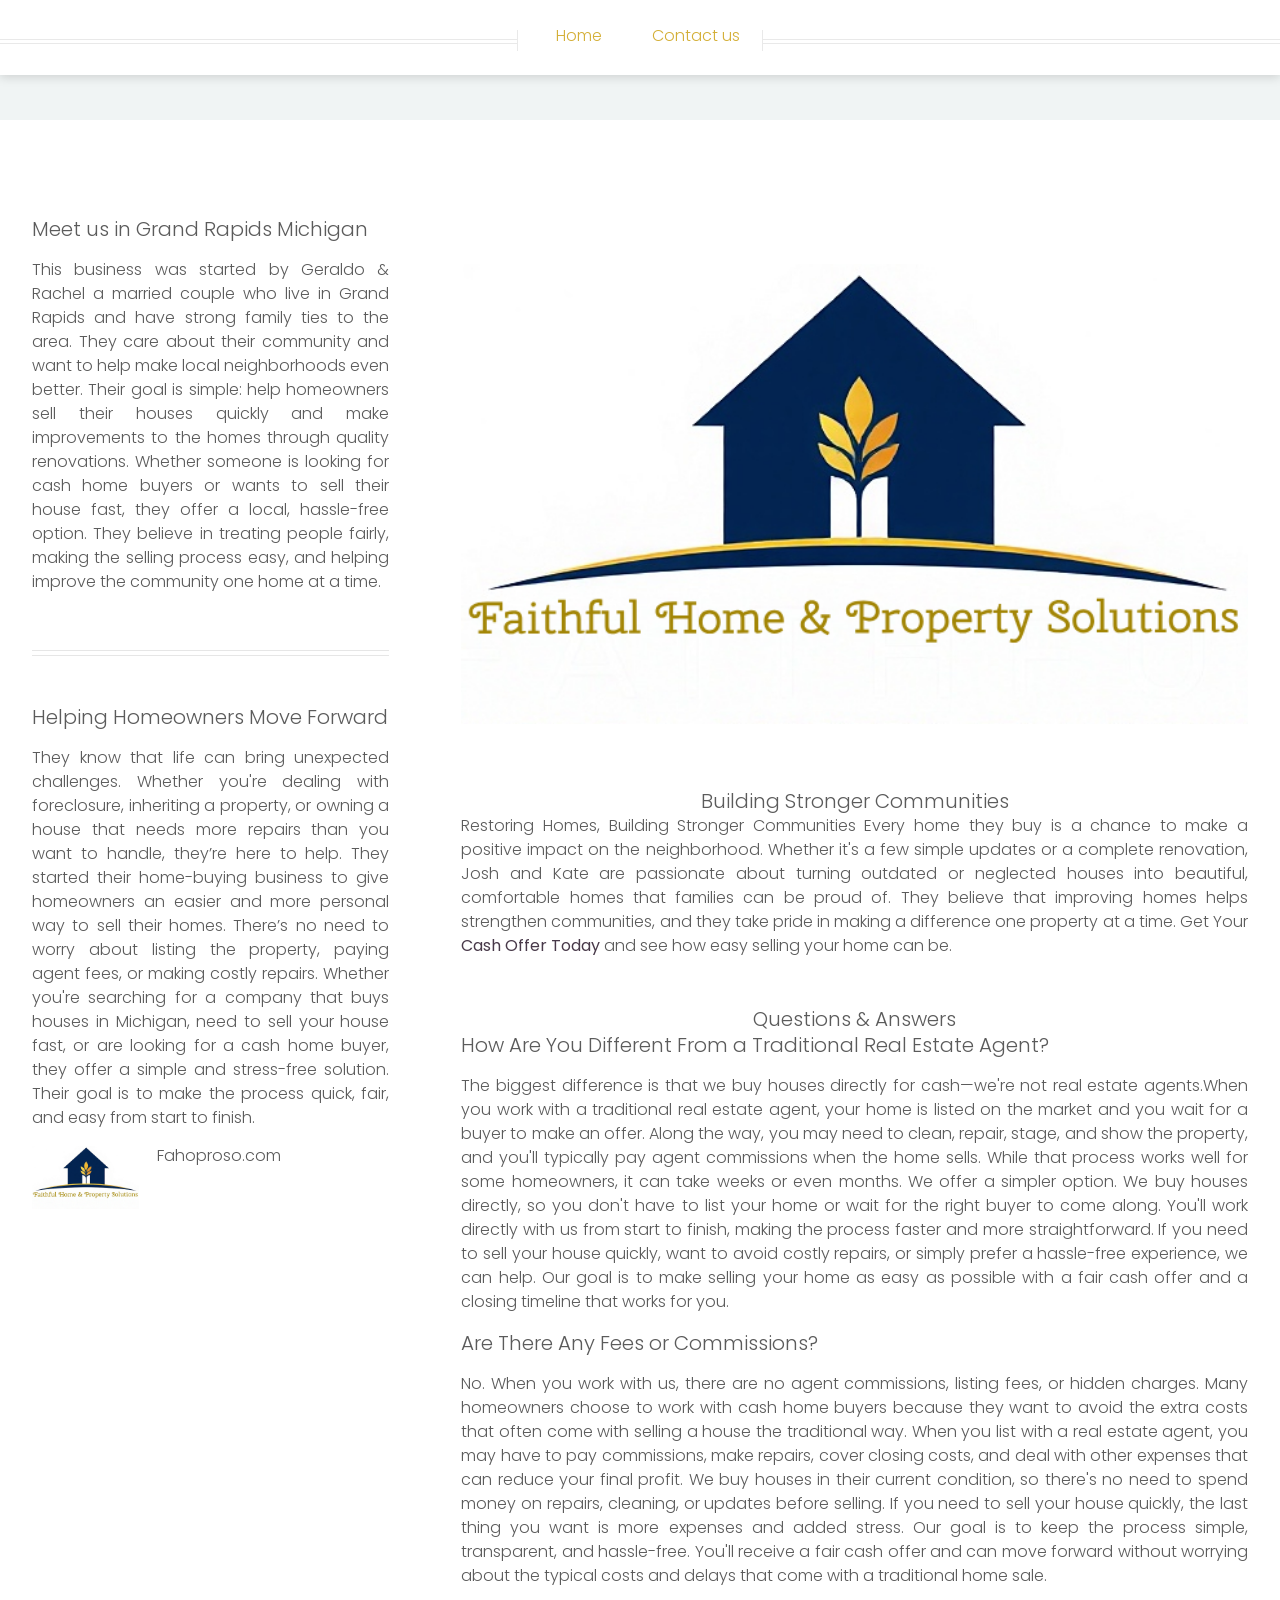
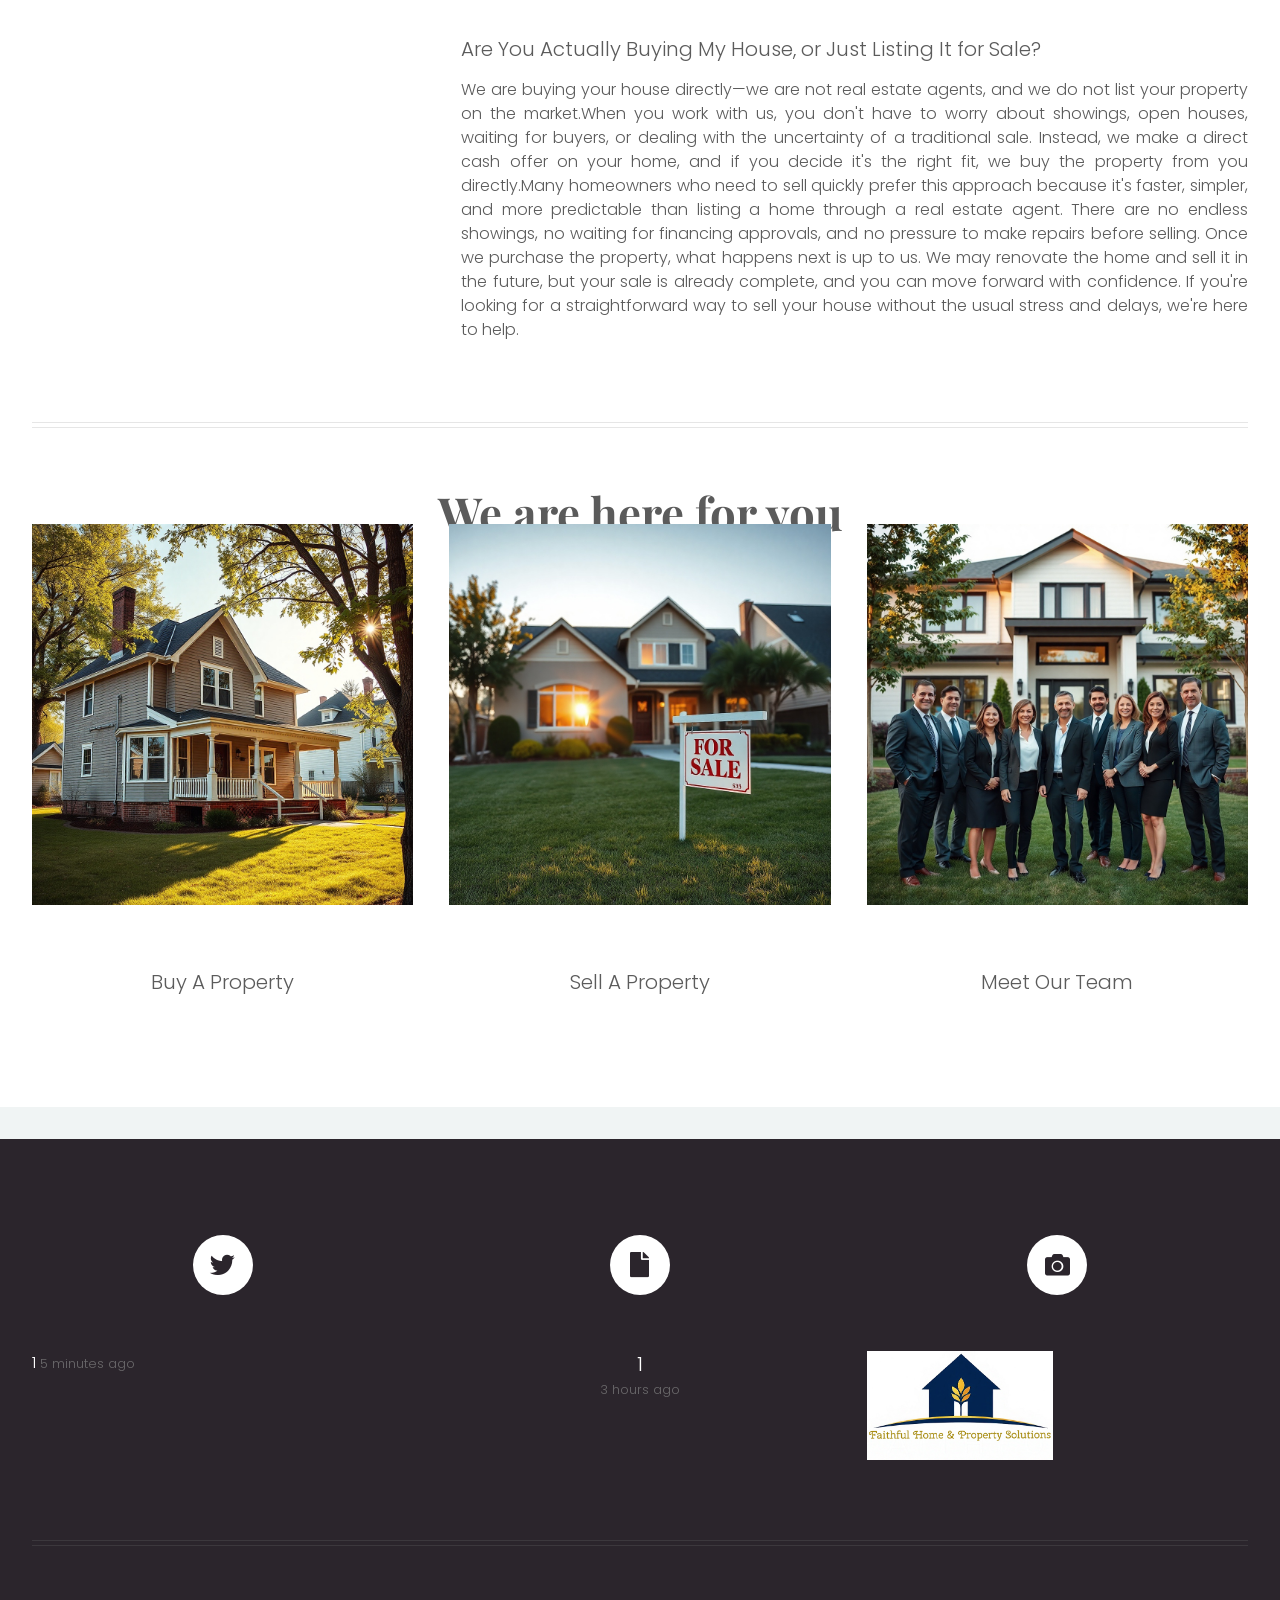
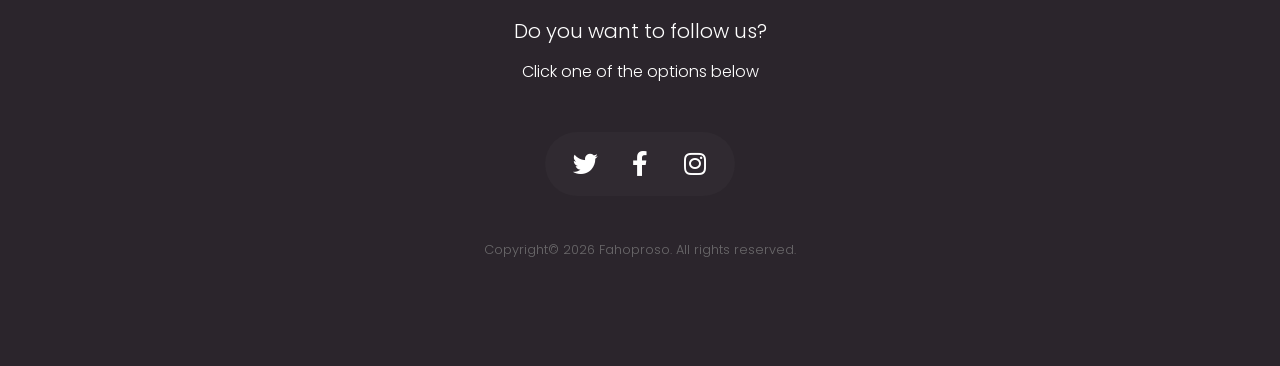
==== commit 4191ba10: "Update left-sidebar.html" ====
--- a/left-sidebar.html
+++ b/left-sidebar.html
@@ -88,12 +88,13 @@
 							<div class="col-8 col-12-mobile imp-mobile" id="content">
 								<article id="main">
 									<header>
-										<h3>Building Stronger Communities</h3>
+										
 										<p>
 											
 										</p>
 									</header>
 									<a href="#" class="image featured"><img src="images/pic06.jpg" alt="" /></a>
+									<h3 style="text-align: center;">Building Stronger Communities</h3>
 									<p>
 										Restoring Homes, Building Stronger Communities Every home they buy is a chance to make a positive impact on
 										the neighborhood. Whether it's a few simple updates or a complete renovation, Josh and Kate are passionate 
@@ -103,8 +104,8 @@
 										Get Your <strong>Cash Offer Today</strong> and see how easy selling your home can be.
 									<section>
 										<header>
-											                   <h3>Questions & Answers</h3>
-											<hr />
+											                   <h3 style="text-align: center;">Questions & Answers</h3>
+					
 											<h3>How Are You Different From a Traditional Real Estate Agent?</h3>
 										</header>
 										<p>
@@ -146,7 +147,7 @@
 							</div>
 						</div>
 						<hr />
-						<h3>We are here for you</h3>
+						<h2 style="text-align: center;">We are here for you</h2>
 						<div class="row">
 							<article class="col-4 col-12-mobile special">
 								<a href="#" class="image featured"><img src="images/pic07.jpg" alt="" /></a>
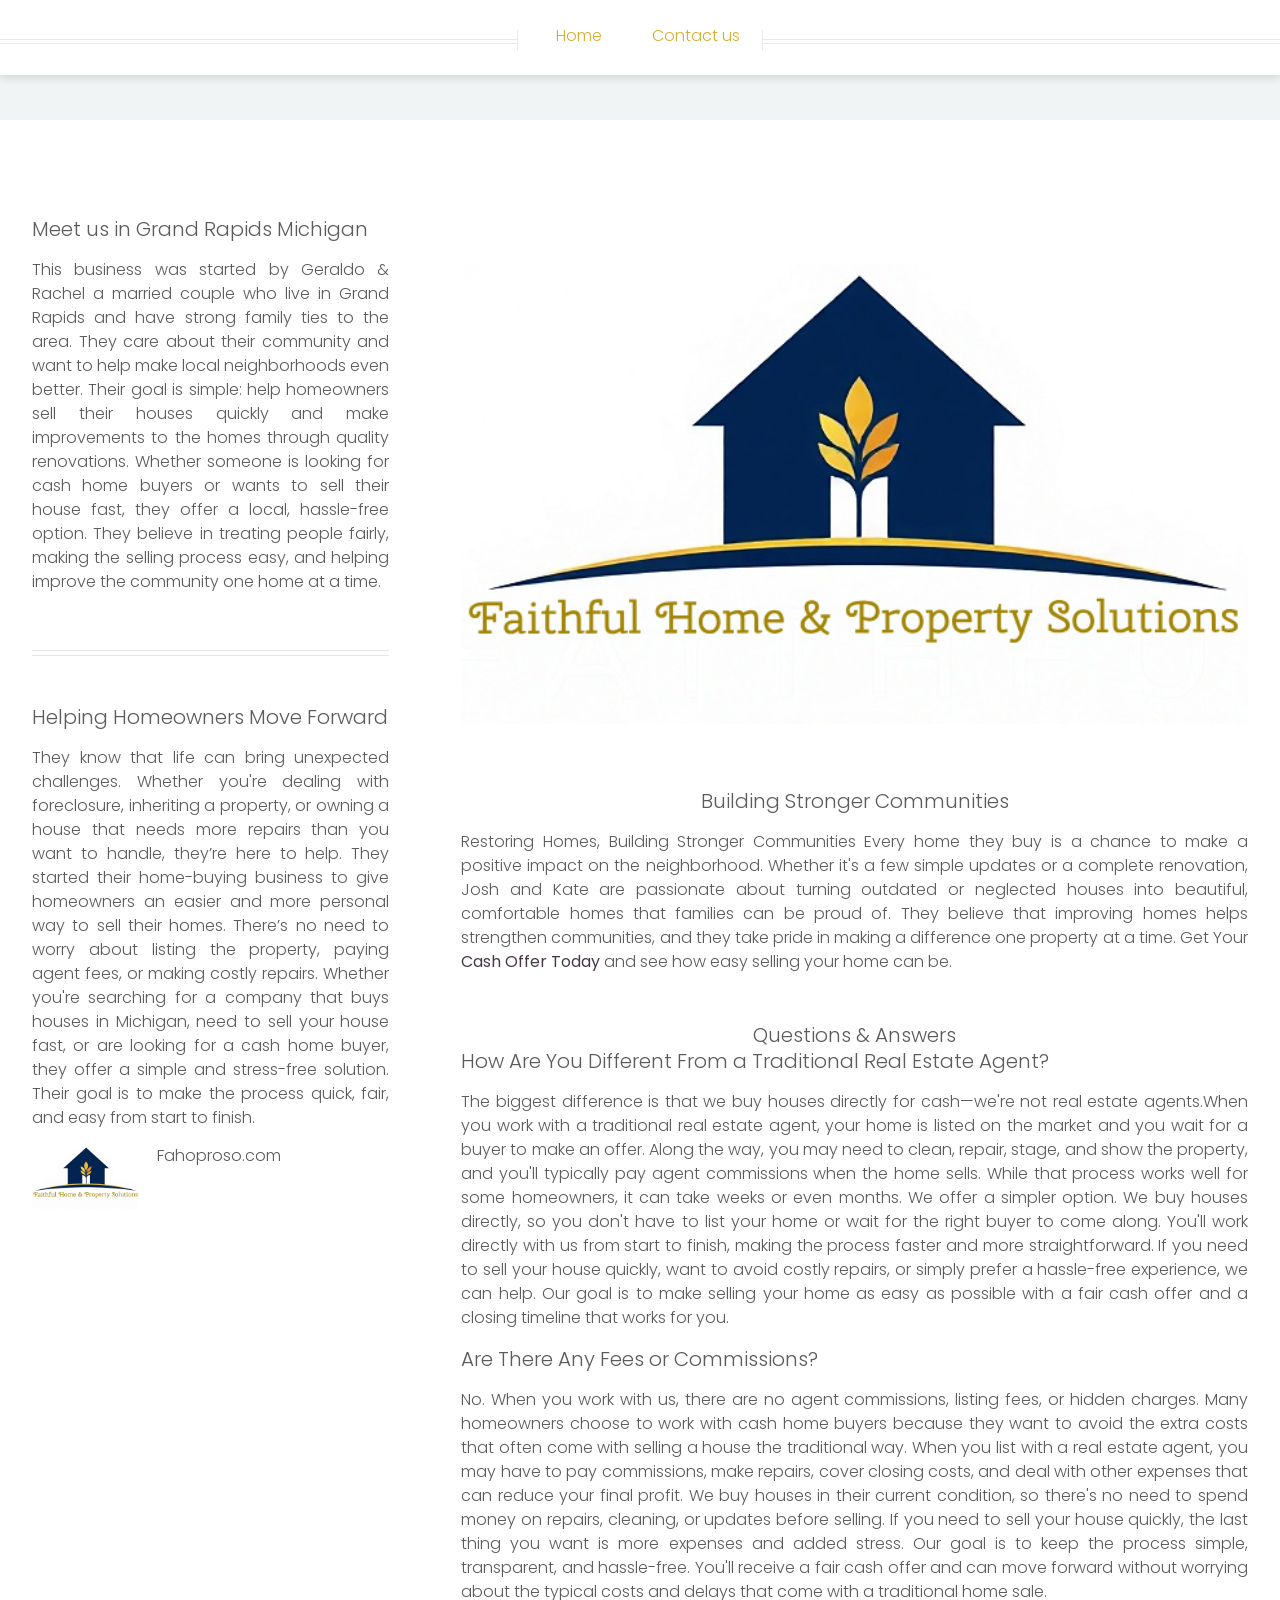
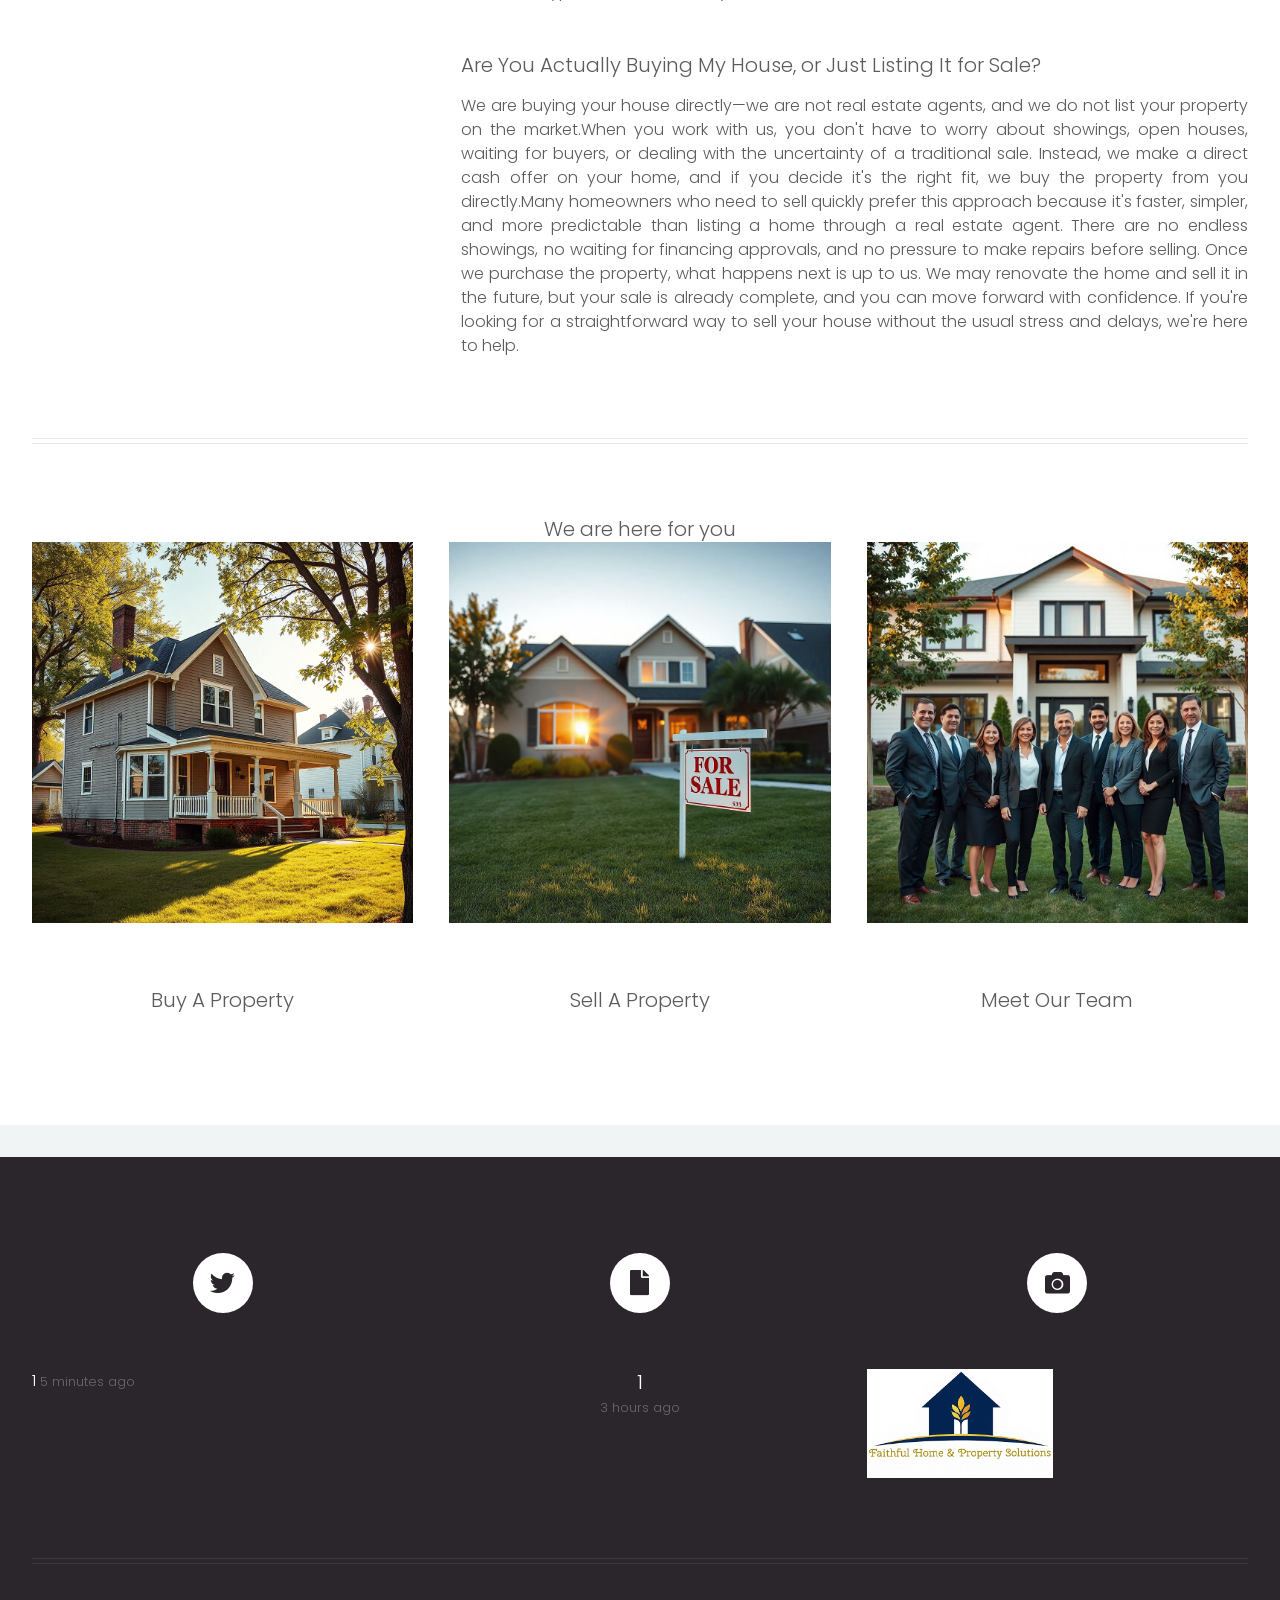
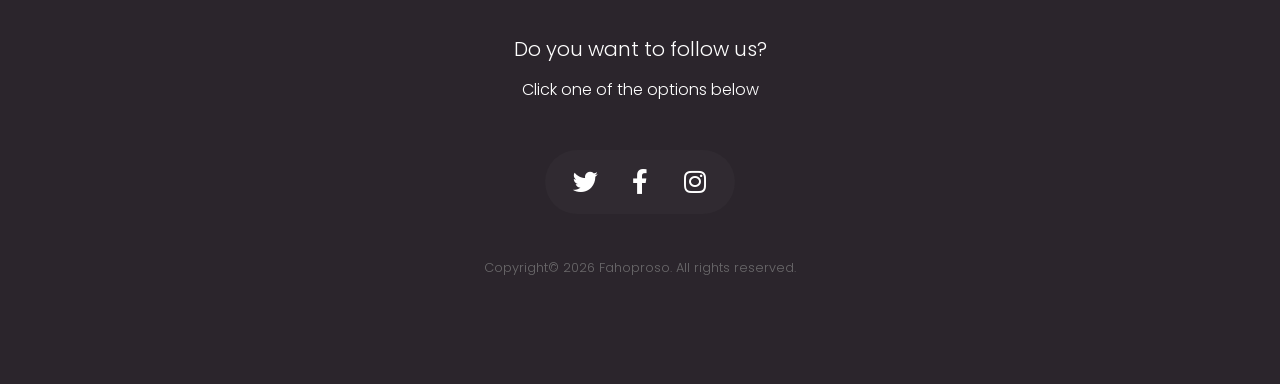
==== commit 950b5312: "Update left-sidebar.html" ====
--- a/left-sidebar.html
+++ b/left-sidebar.html
@@ -94,7 +94,9 @@
 										</p>
 									</header>
 									<a href="#" class="image featured"><img src="images/pic06.jpg" alt="" /></a>
-									<h3 style="text-align: center;">Building Stronger Communities</h3>
+									<header>
+										                <h3 style="text-align: center;">Building Stronger Communities</h3>
+									 </header>
 									<p>
 										Restoring Homes, Building Stronger Communities Every home they buy is a chance to make a positive impact on
 										the neighborhood. Whether it's a few simple updates or a complete renovation, Josh and Kate are passionate 
@@ -119,7 +121,8 @@
 											we can help. Our goal is to make selling your home as easy as possible with a fair cash offer and a closing timeline that works for you.
 										</p>
 										
-											<header><h3>Are There Any Fees or Commissions?</h3></header>
+											<header><h3>Are There Any Fees or Commissions?</h3>
+											</header>
 										<p> No. When you work with us, there are no agent commissions, listing fees, or hidden charges.
 											Many homeowners choose to work with cash home buyers because they want to avoid the extra costs that often come with selling a house the 
 											traditional way. When you list with a real estate agent, you may have to pay commissions, make repairs, cover closing costs, and deal with 
@@ -147,7 +150,7 @@
 							</div>
 						</div>
 						<hr />
-						<h2 style="text-align: center;">We are here for you</h2>
+						<h3 style="text-align: center;">We are here for you</h3>
 						<div class="row">
 							<article class="col-4 col-12-mobile special">
 								<a href="#" class="image featured"><img src="images/pic07.jpg" alt="" /></a>
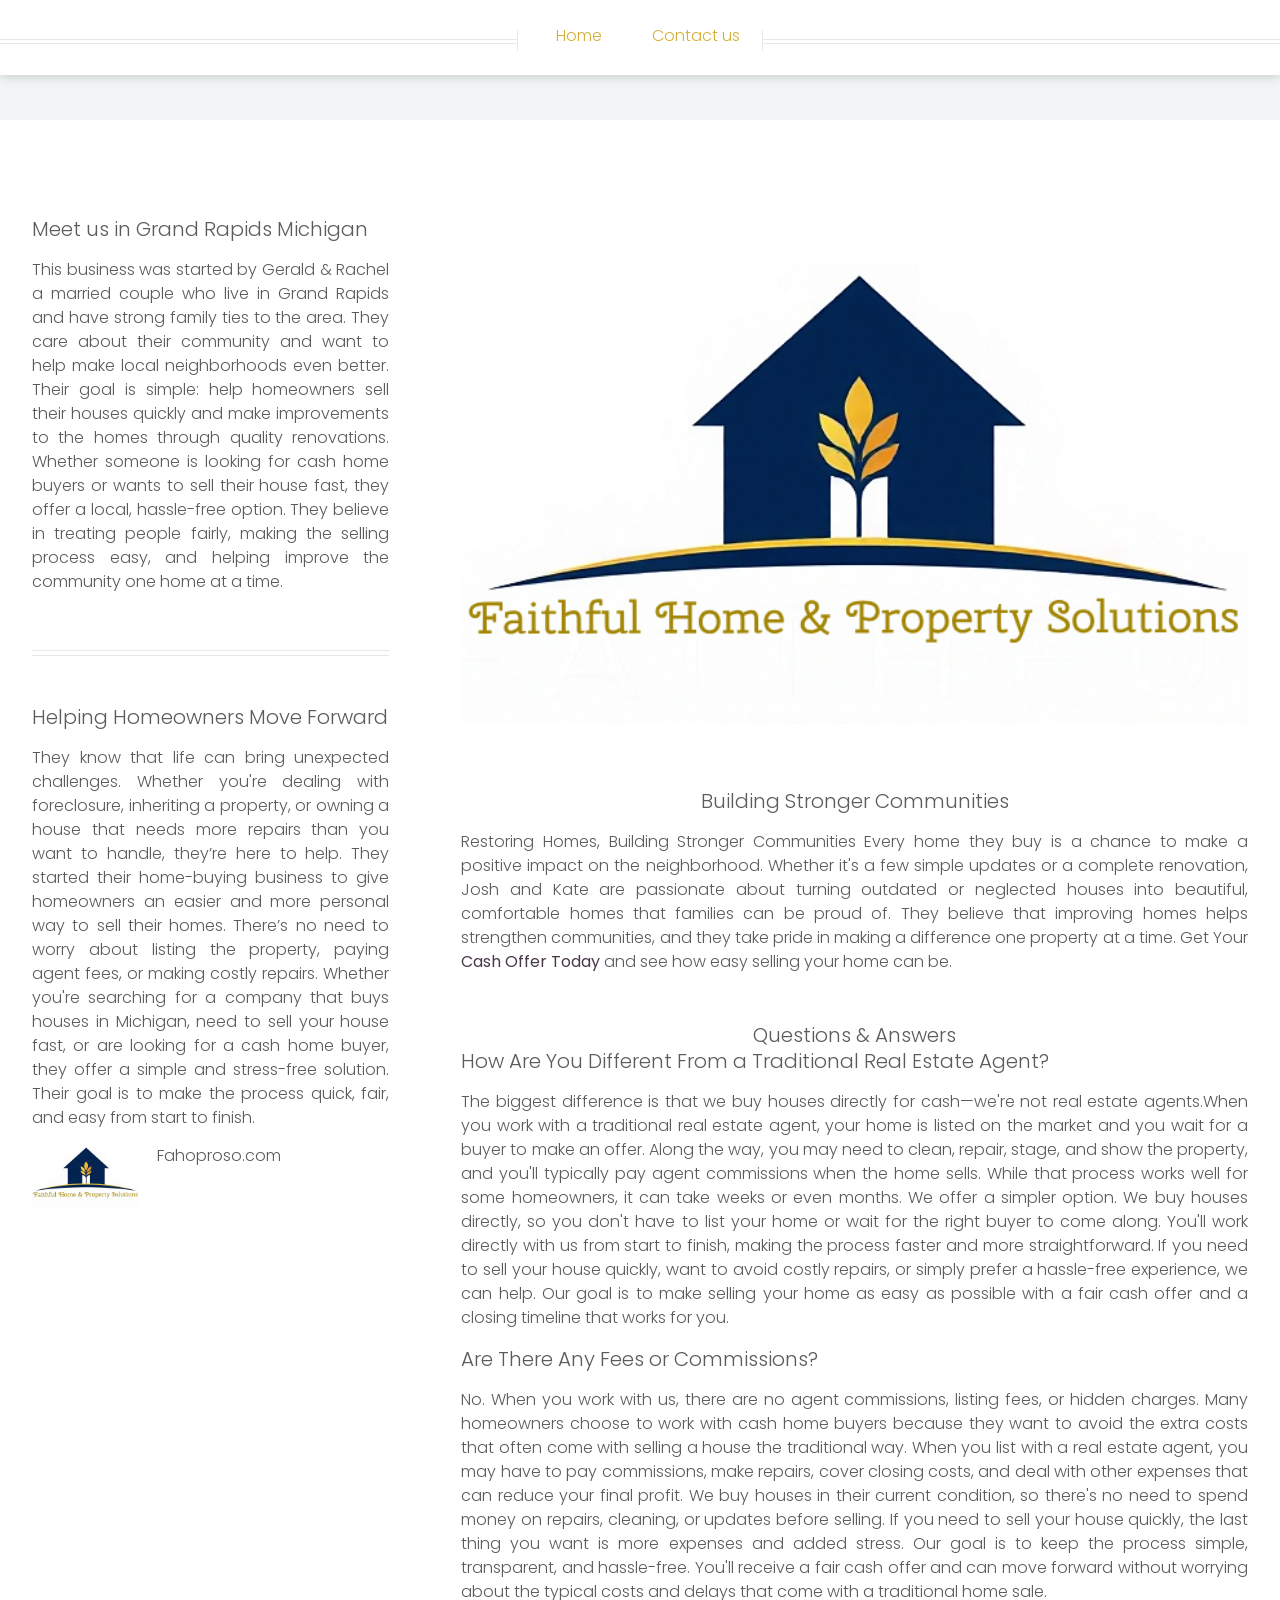
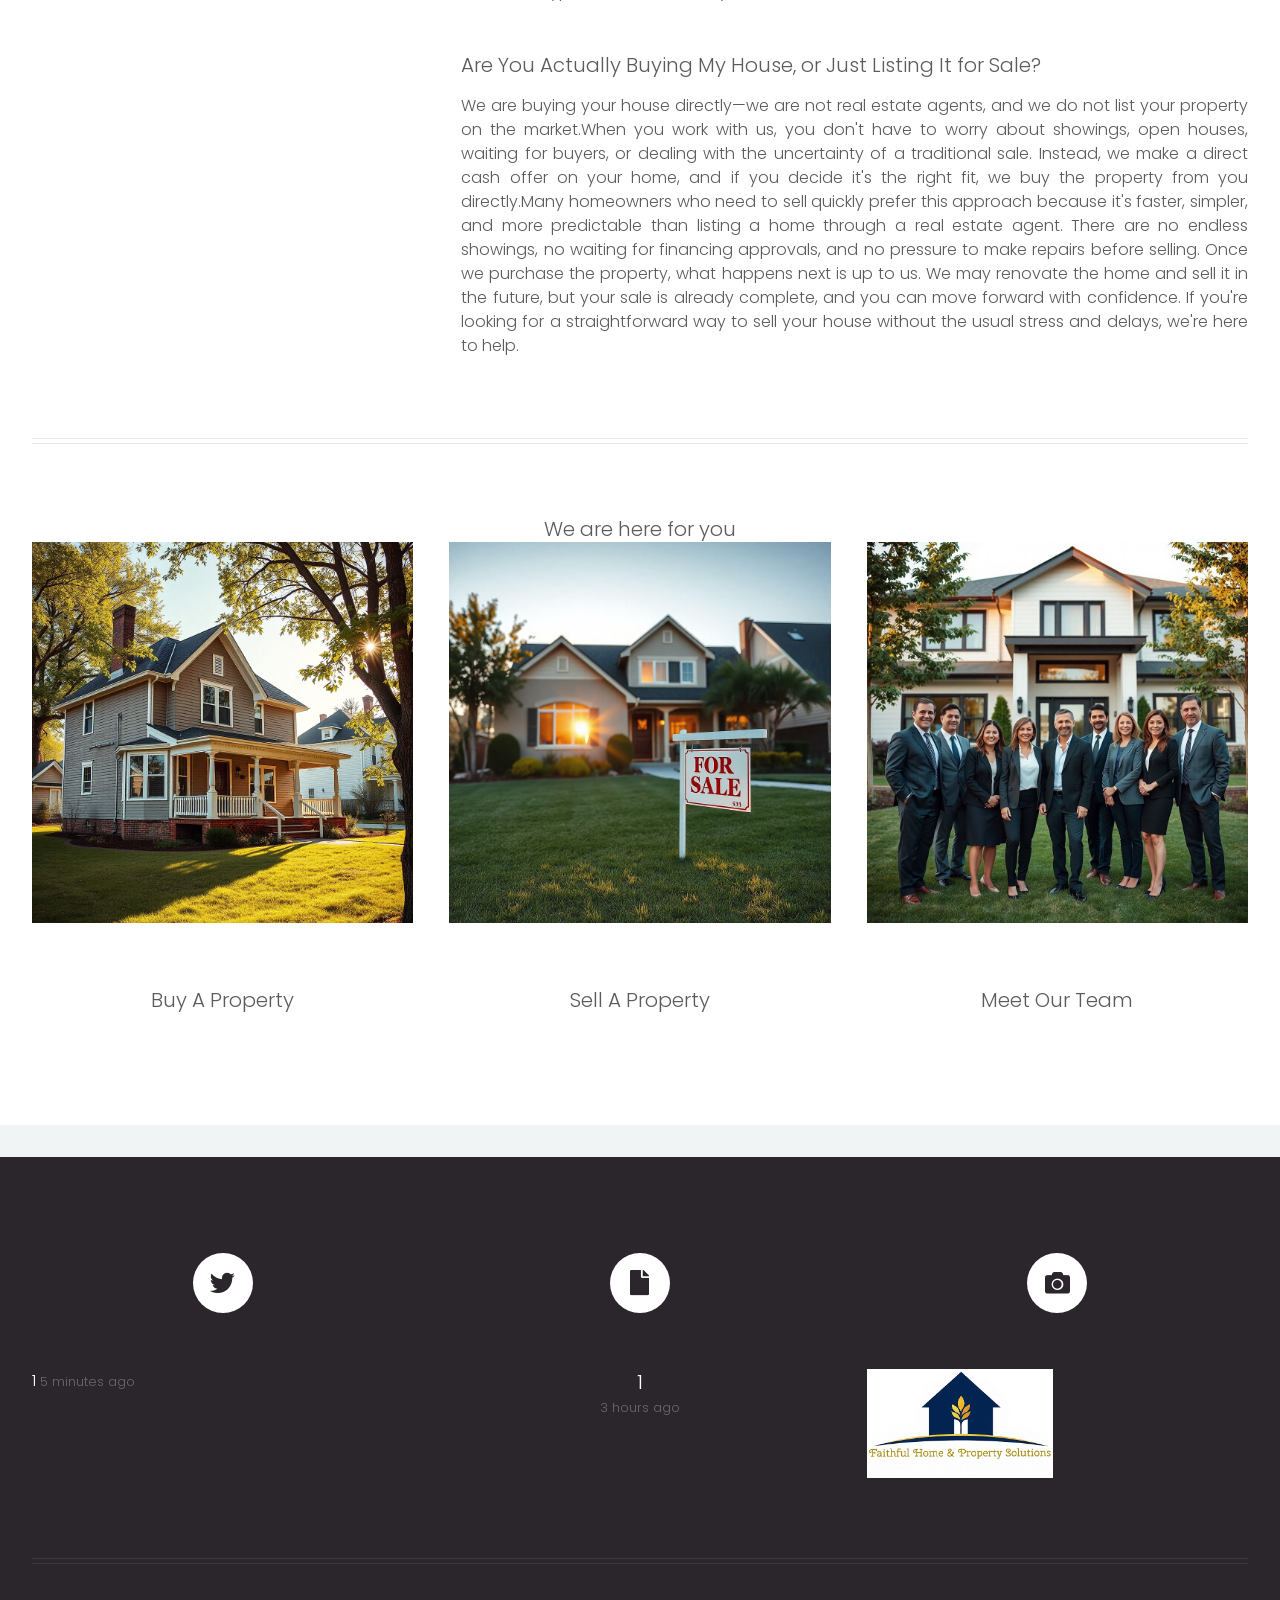
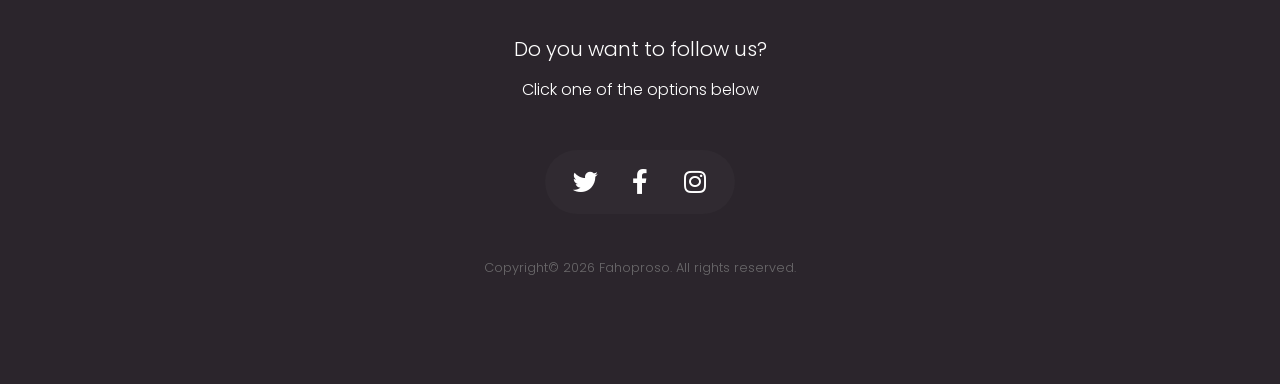
==== commit 16a35edd: "Update left-sidebar.html" ====
--- a/left-sidebar.html
+++ b/left-sidebar.html
@@ -50,7 +50,7 @@
 										<h3><a href="#">Meet us in Grand Rapids Michigan</a></h3>
 									</header>
 									<p style="opacity:1 !important; visibility:visible !important;">
-										This business was started by Geraldo & Rachel a married couple who live in Grand Rapids and have strong family ties to the area. 
+										This business was started by Gerald & Rachel a married couple who live in Grand Rapids and have strong family ties to the area. 
 										They care about their community and want to help make local neighborhoods even better. Their goal is simple: 
 										help homeowners sell their houses quickly and make improvements to the homes through quality renovations. Whether 
 										someone is looking for cash home buyers or wants to sell their house fast, they offer a local,
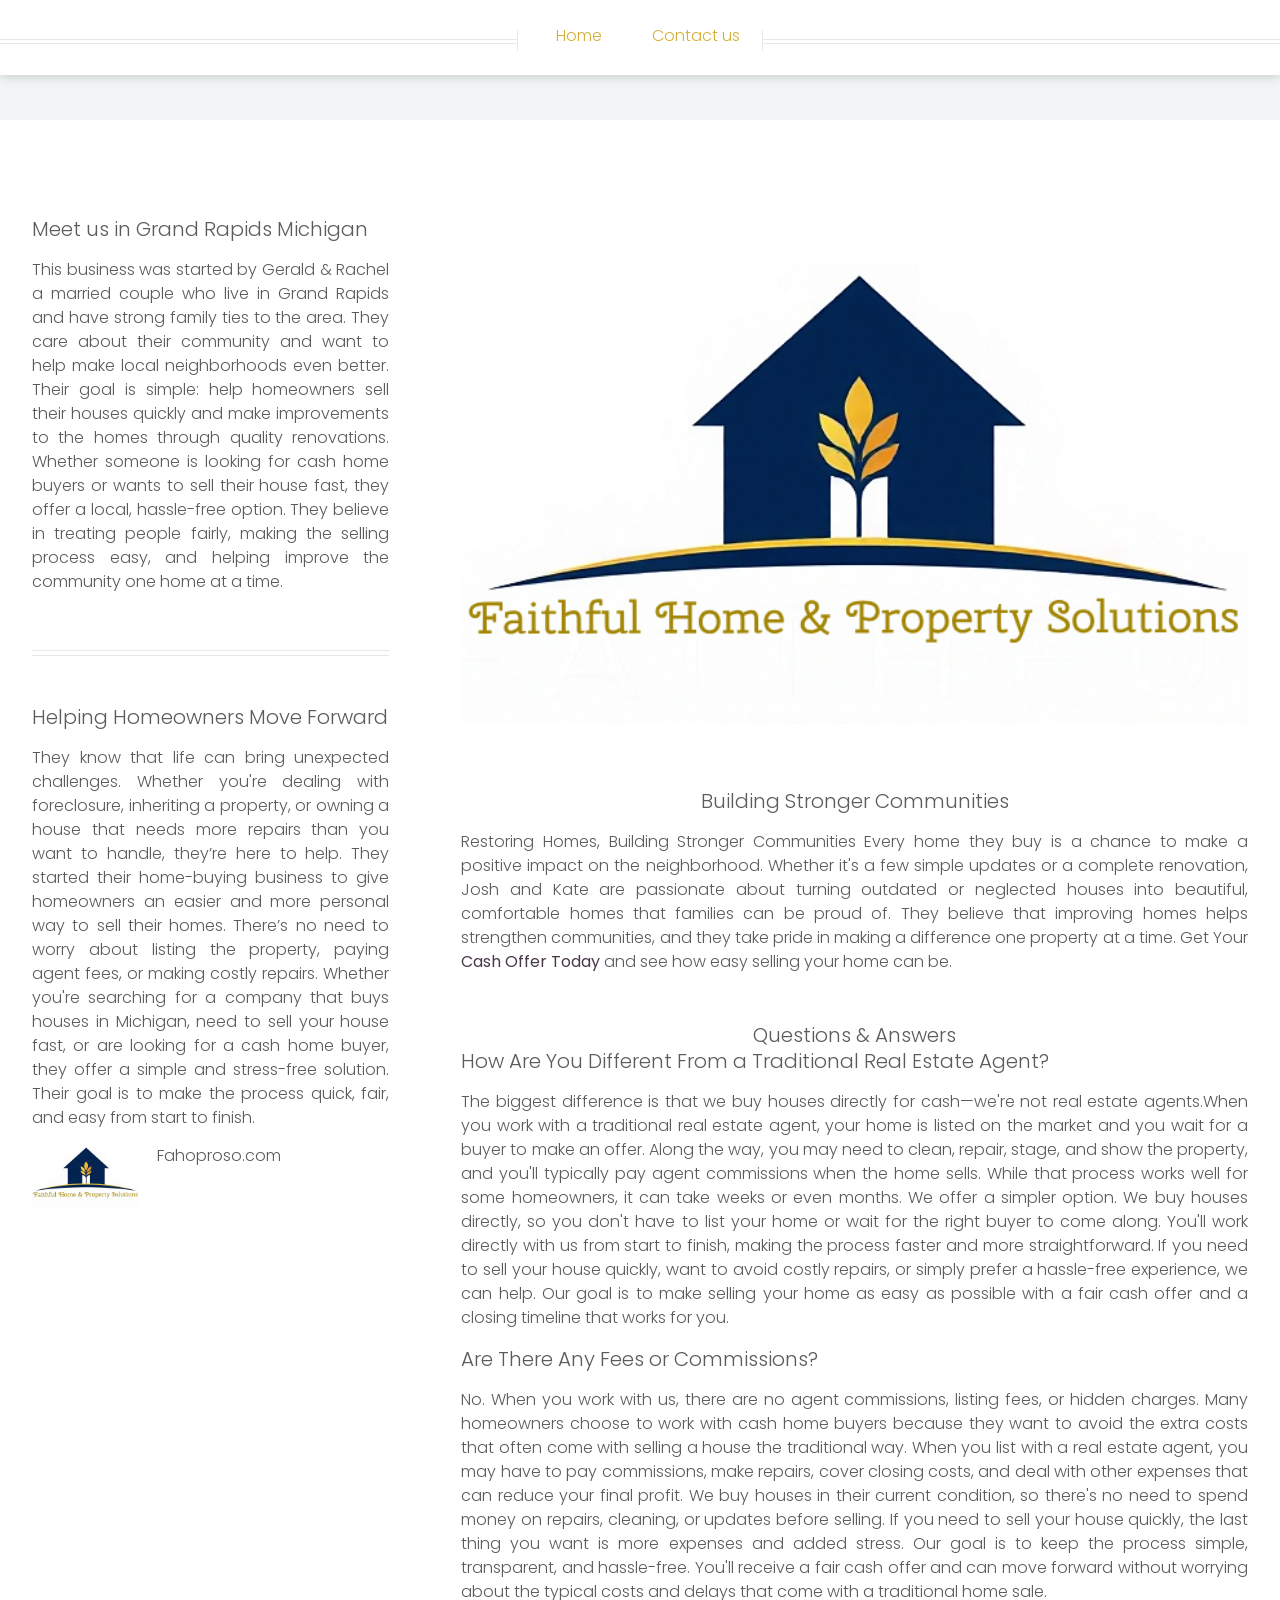
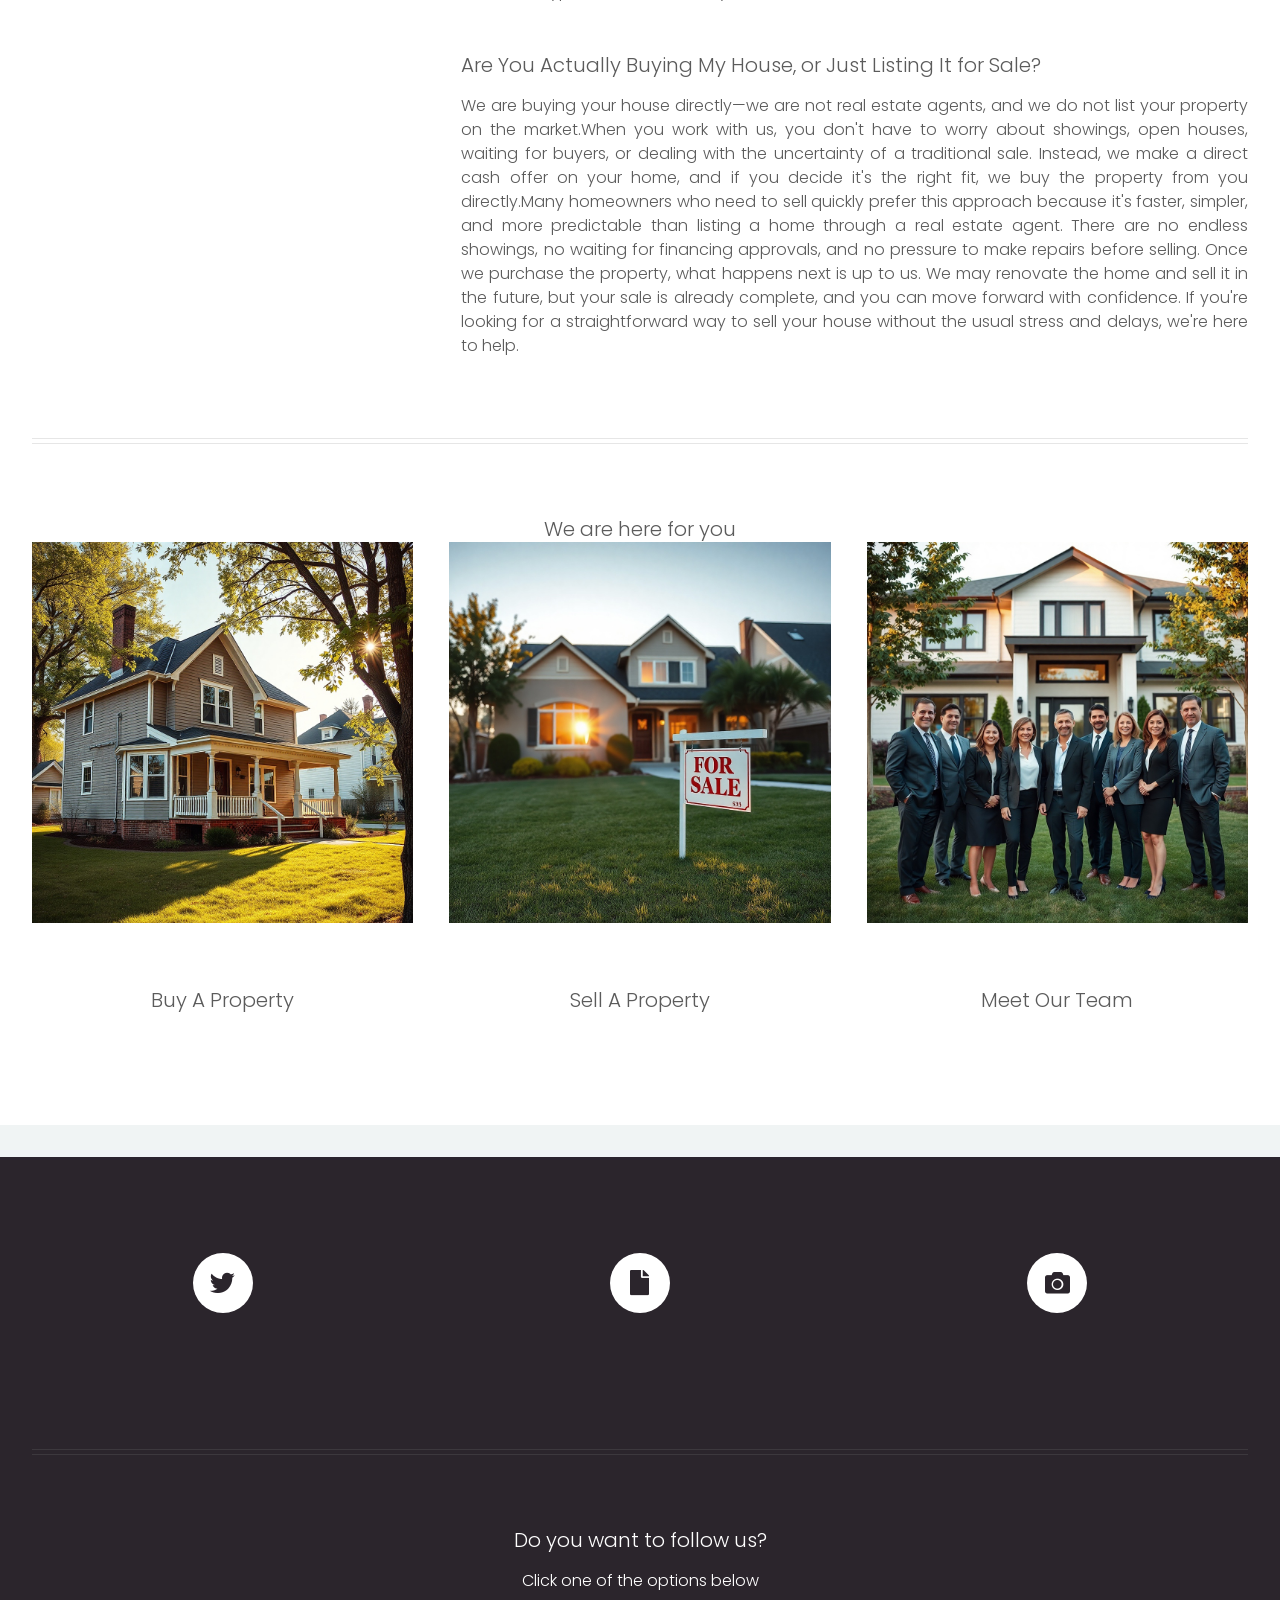
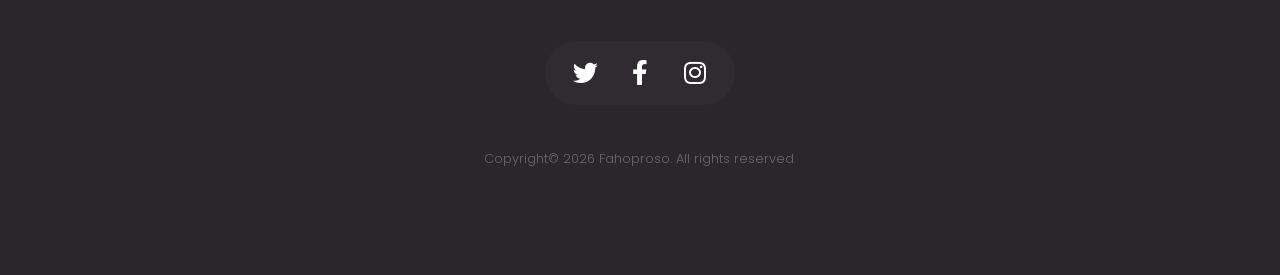
==== commit 6aee369e: "Refactor left-sidebar.html structure and content" ====
--- a/left-sidebar.html
+++ b/left-sidebar.html
@@ -196,9 +196,7 @@
 									</header>
 									<ul class="divided">
 										<li>
-											<article class="tweet">
-												1
-												<span class="timestamp">5 minutes ago</span>
+											<article class="tweet"> <span class="timestamp"> </span>
 											</article>
 										</li>
 									</ul>
@@ -213,9 +211,9 @@
 										<li>
 											<article class="post stub">
 												<header>
-													<h3><a href="#">1</a></h3>
+													<h3><a href="#"></a></h3>
 												</header>
-												<span class="timestamp">3 hours ago</span>
+												<span class="timestamp"> </span>
 											</article>
 										</li>
 									</ul>
@@ -228,7 +226,7 @@
 									</header>
 									<div class="row gtr-25">
 										<div class="col-6">
-											<a href="#" class="image fit"><img src="images/pic10.jpg" alt="" /></a>
+											
 										</div>
 									</div>
 								</section>
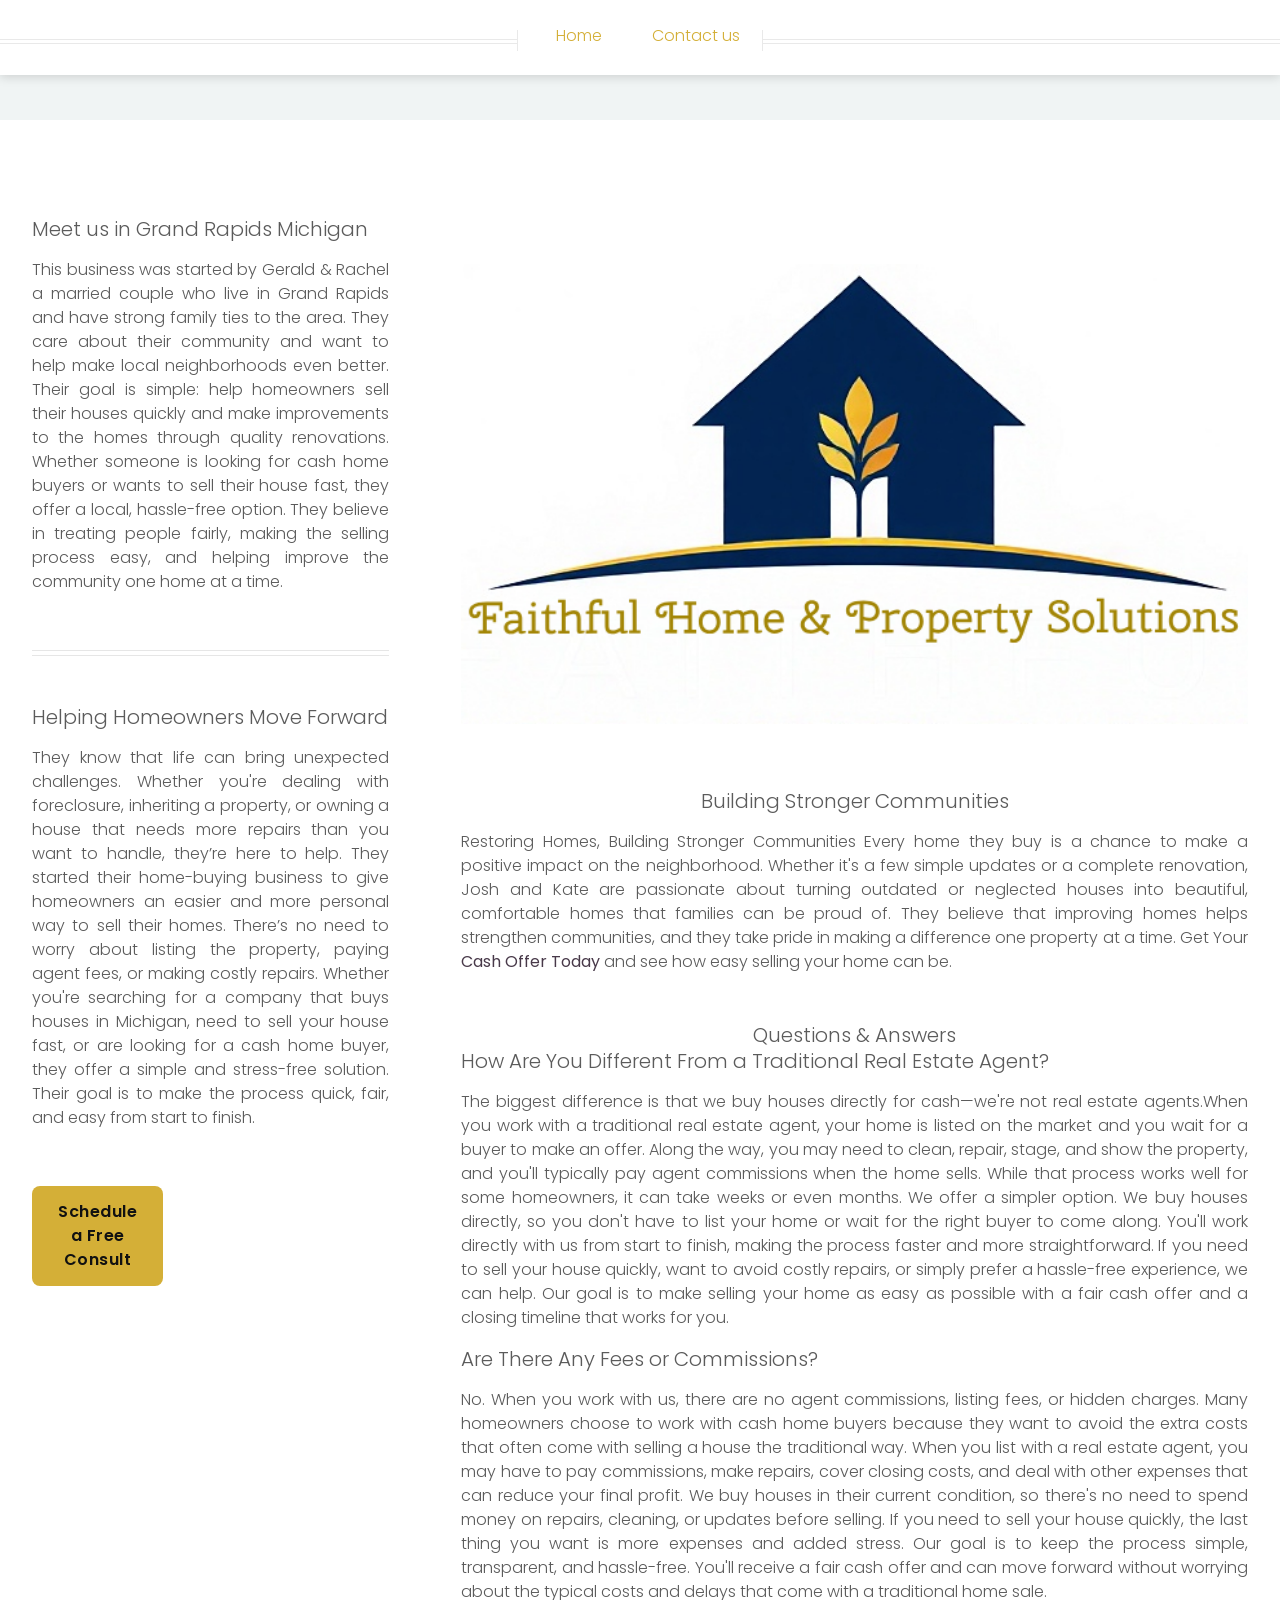
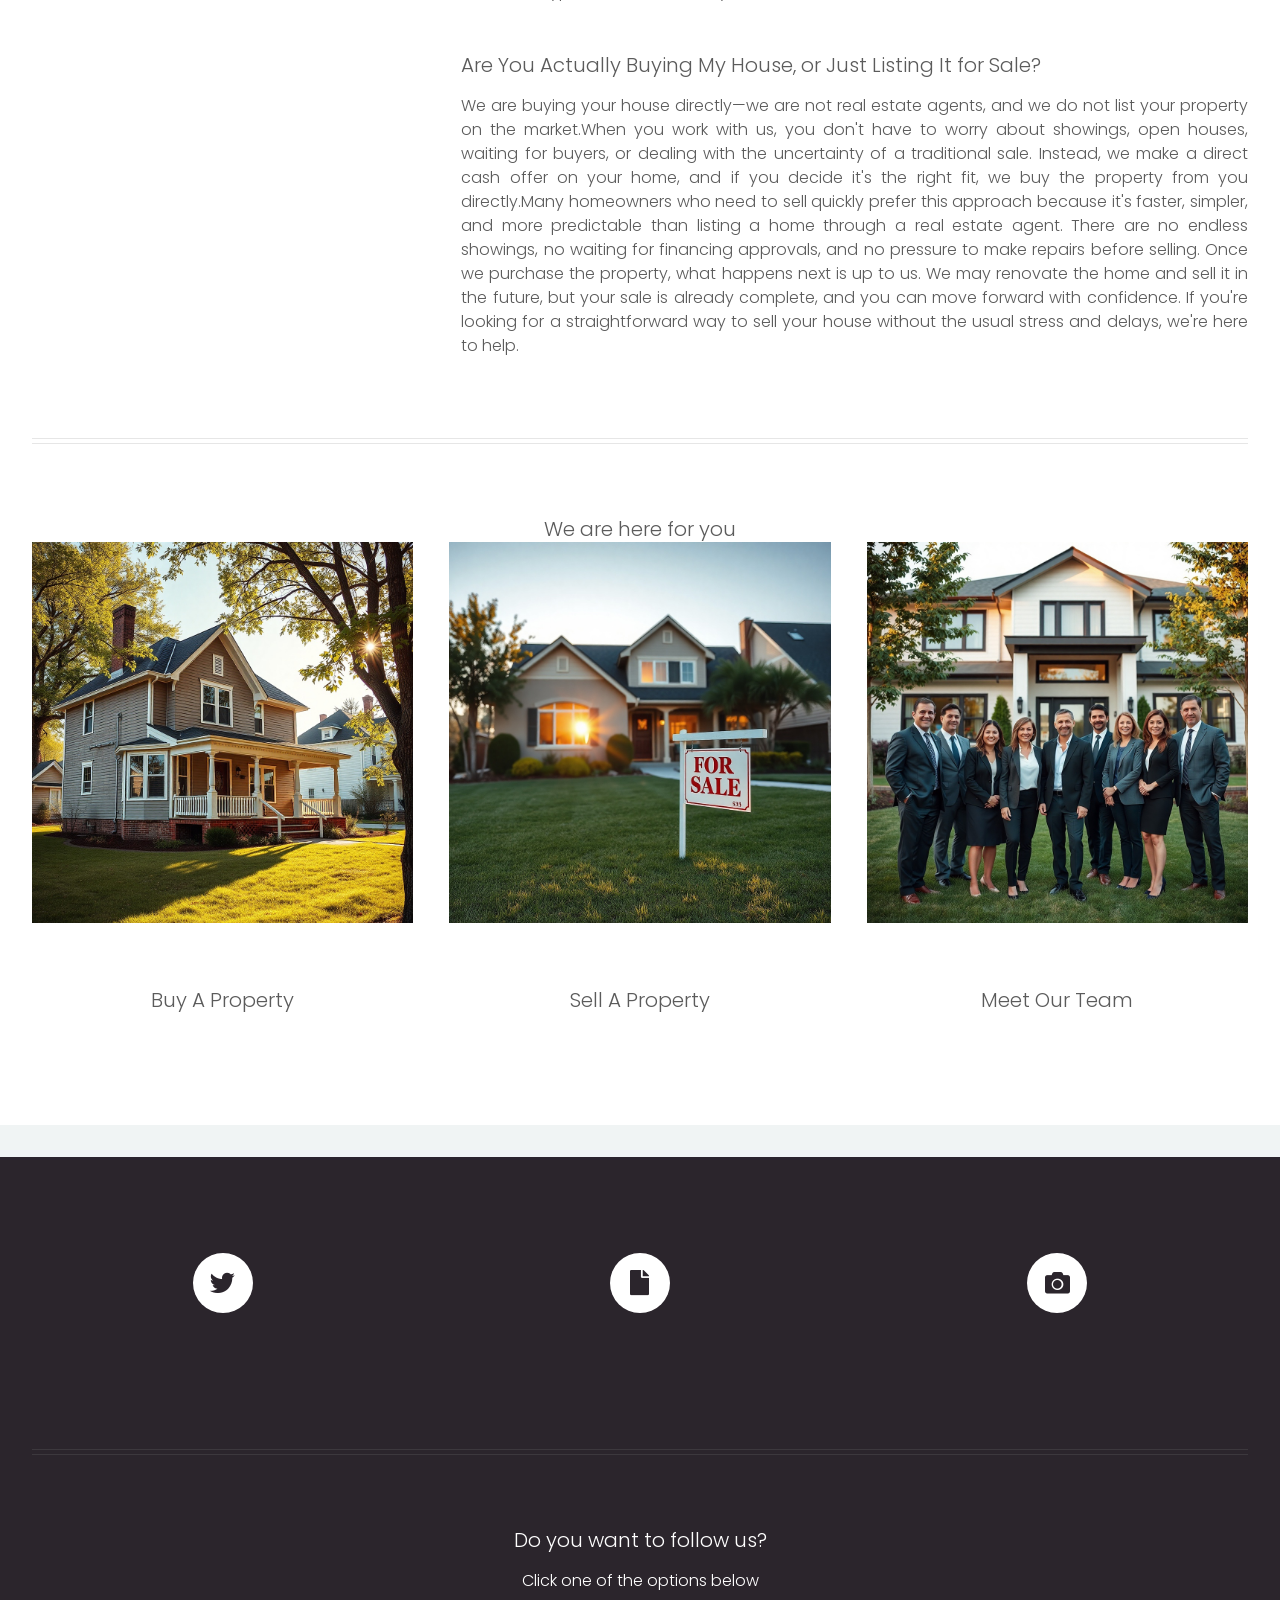
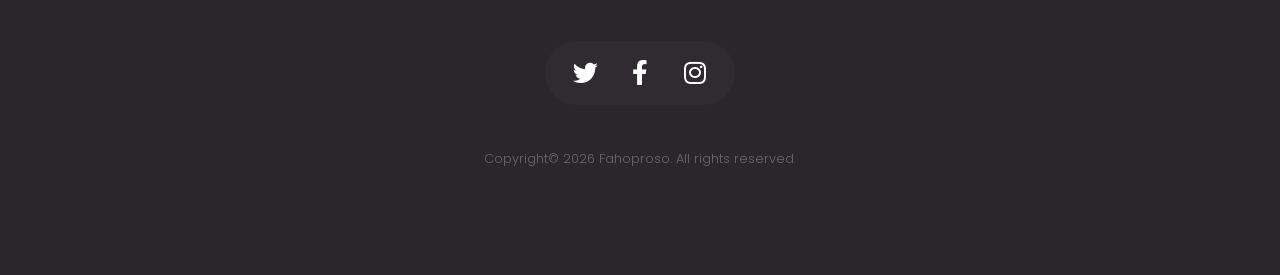
==== commit 5eb45beb: "Update left-sidebar.html" ====
--- a/left-sidebar.html
+++ b/left-sidebar.html
@@ -74,12 +74,12 @@
 									</p>
 									<div class="row gtr-50">
 										<div class="col-4">
-											<a href="#" class="image fit"><img src="images/pic10.jpg" alt="" /></a>
-										</div>
-										<div class="col-8">
-											<h4>
-												Fahoproso.com
-											</h4>
+											
+											   <Footer>
+					               	<a href="no-sidebar.html" class="button scrolly consult-btn">
+                             Schedule a Free Consult
+                           </a>
+					</Footer>
 										</div>
 									</div>
 									
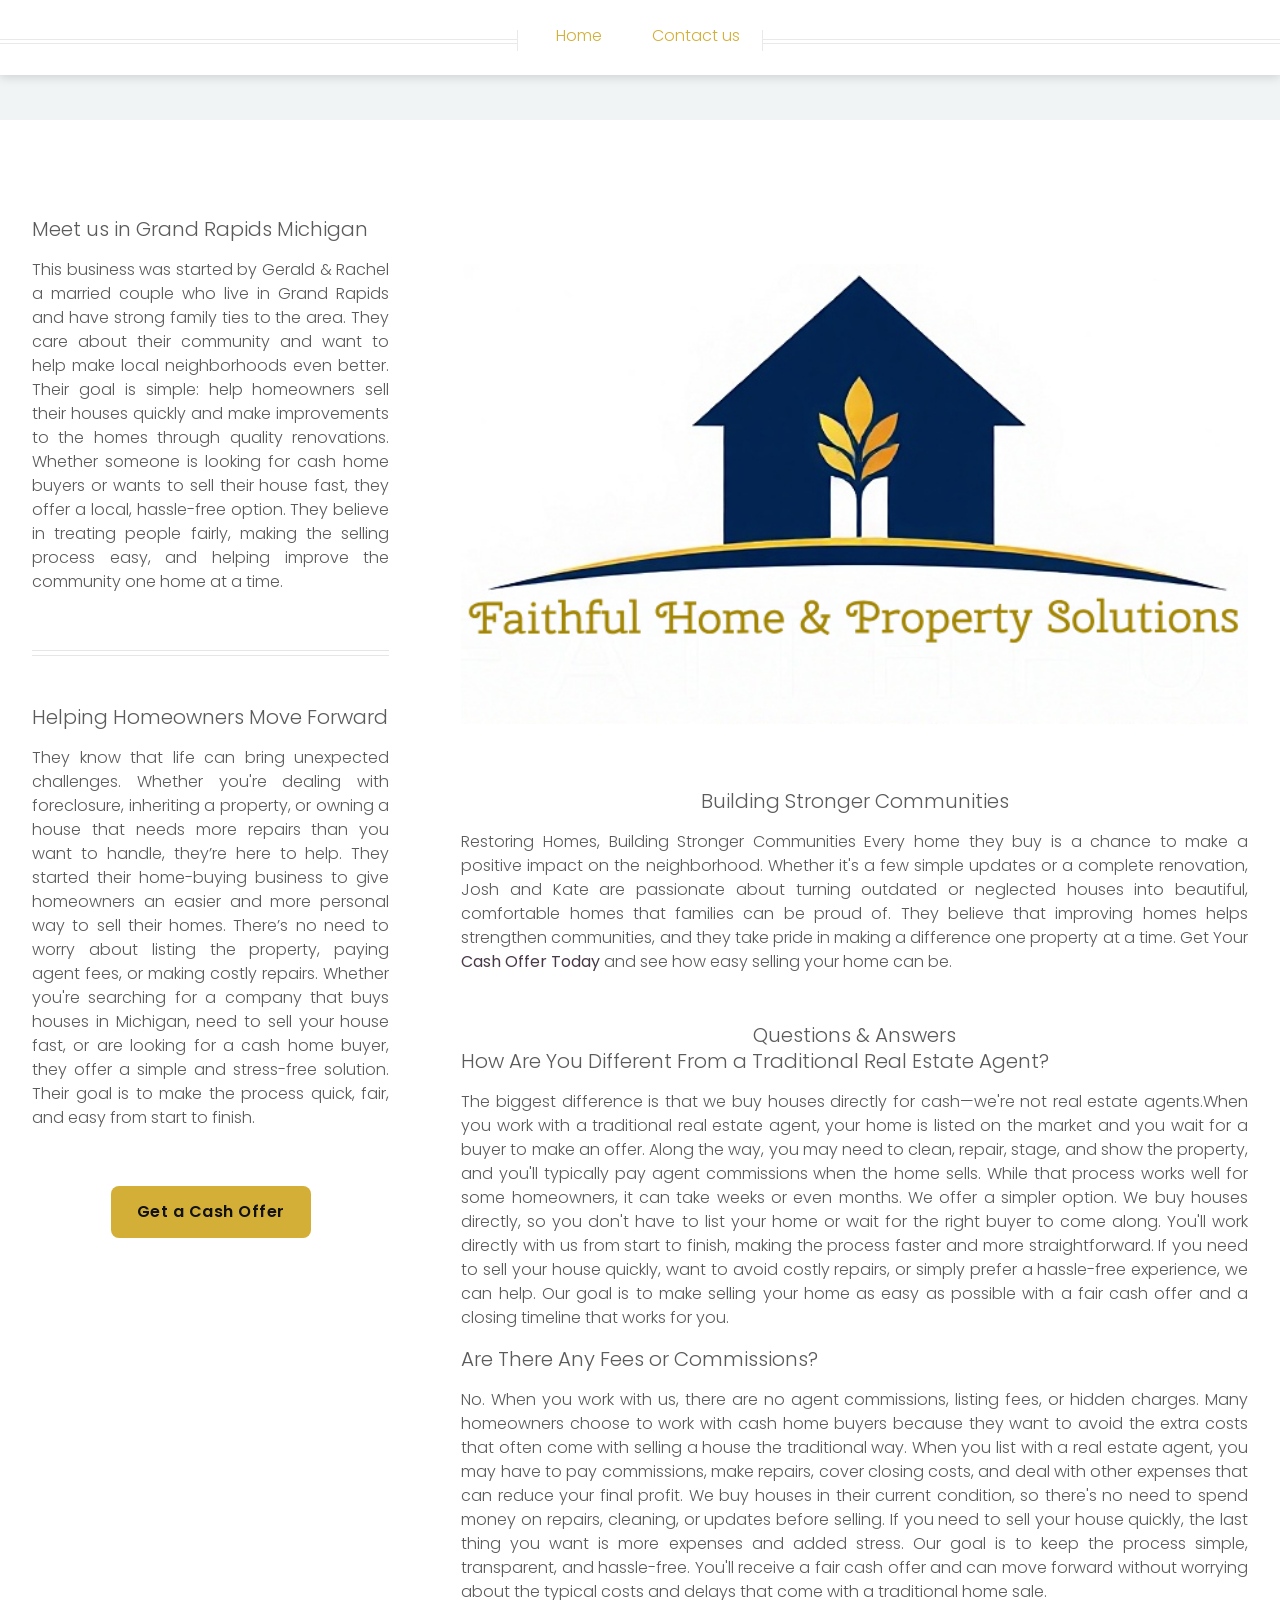
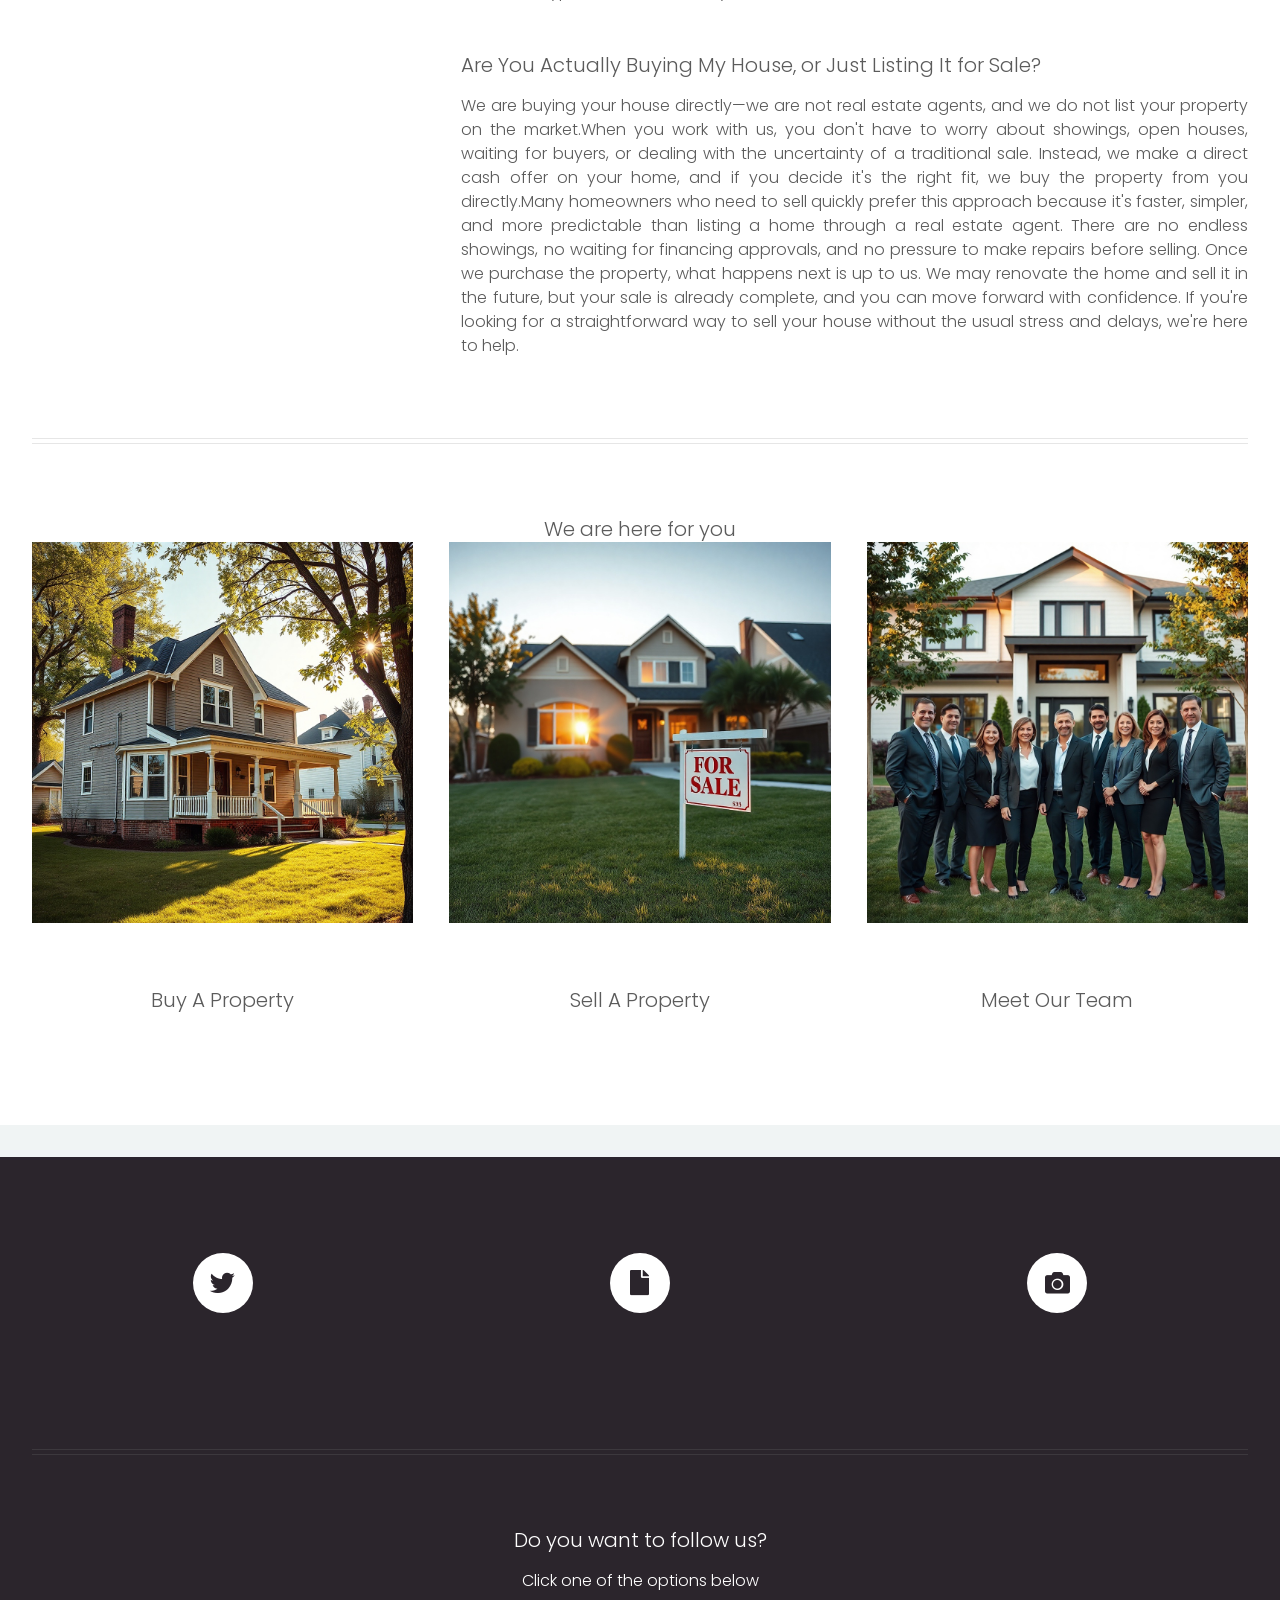
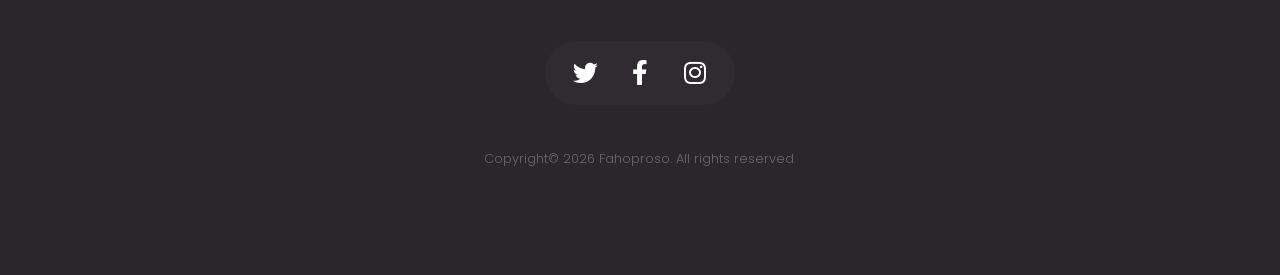
==== commit cafab987: "Update left-sidebar.html" ====
--- a/left-sidebar.html
+++ b/left-sidebar.html
@@ -73,15 +73,14 @@
 										Their goal is to make the process quick, fair, and easy from start to finish. 
 									</p>
 									<div class="row gtr-50">
-										<div class="col-4">
-											
-											   <Footer>
-					               	<a href="no-sidebar.html" class="button scrolly consult-btn">
-                             Schedule a Free Consult
-                           </a>
-					</Footer>
-										</div>
-									</div>
+                                         <div class="col-12" style="text-align: center;">
+                                     <footer>
+                                          <a href="no-sidebar.html" class="button scrolly consult-btn">
+                                        Get a Cash Offer
+                                                          </a>
+                                                                </footer>
+                                                         </div>
+                                                 </div>
 									
 								</section>
 							</div>
